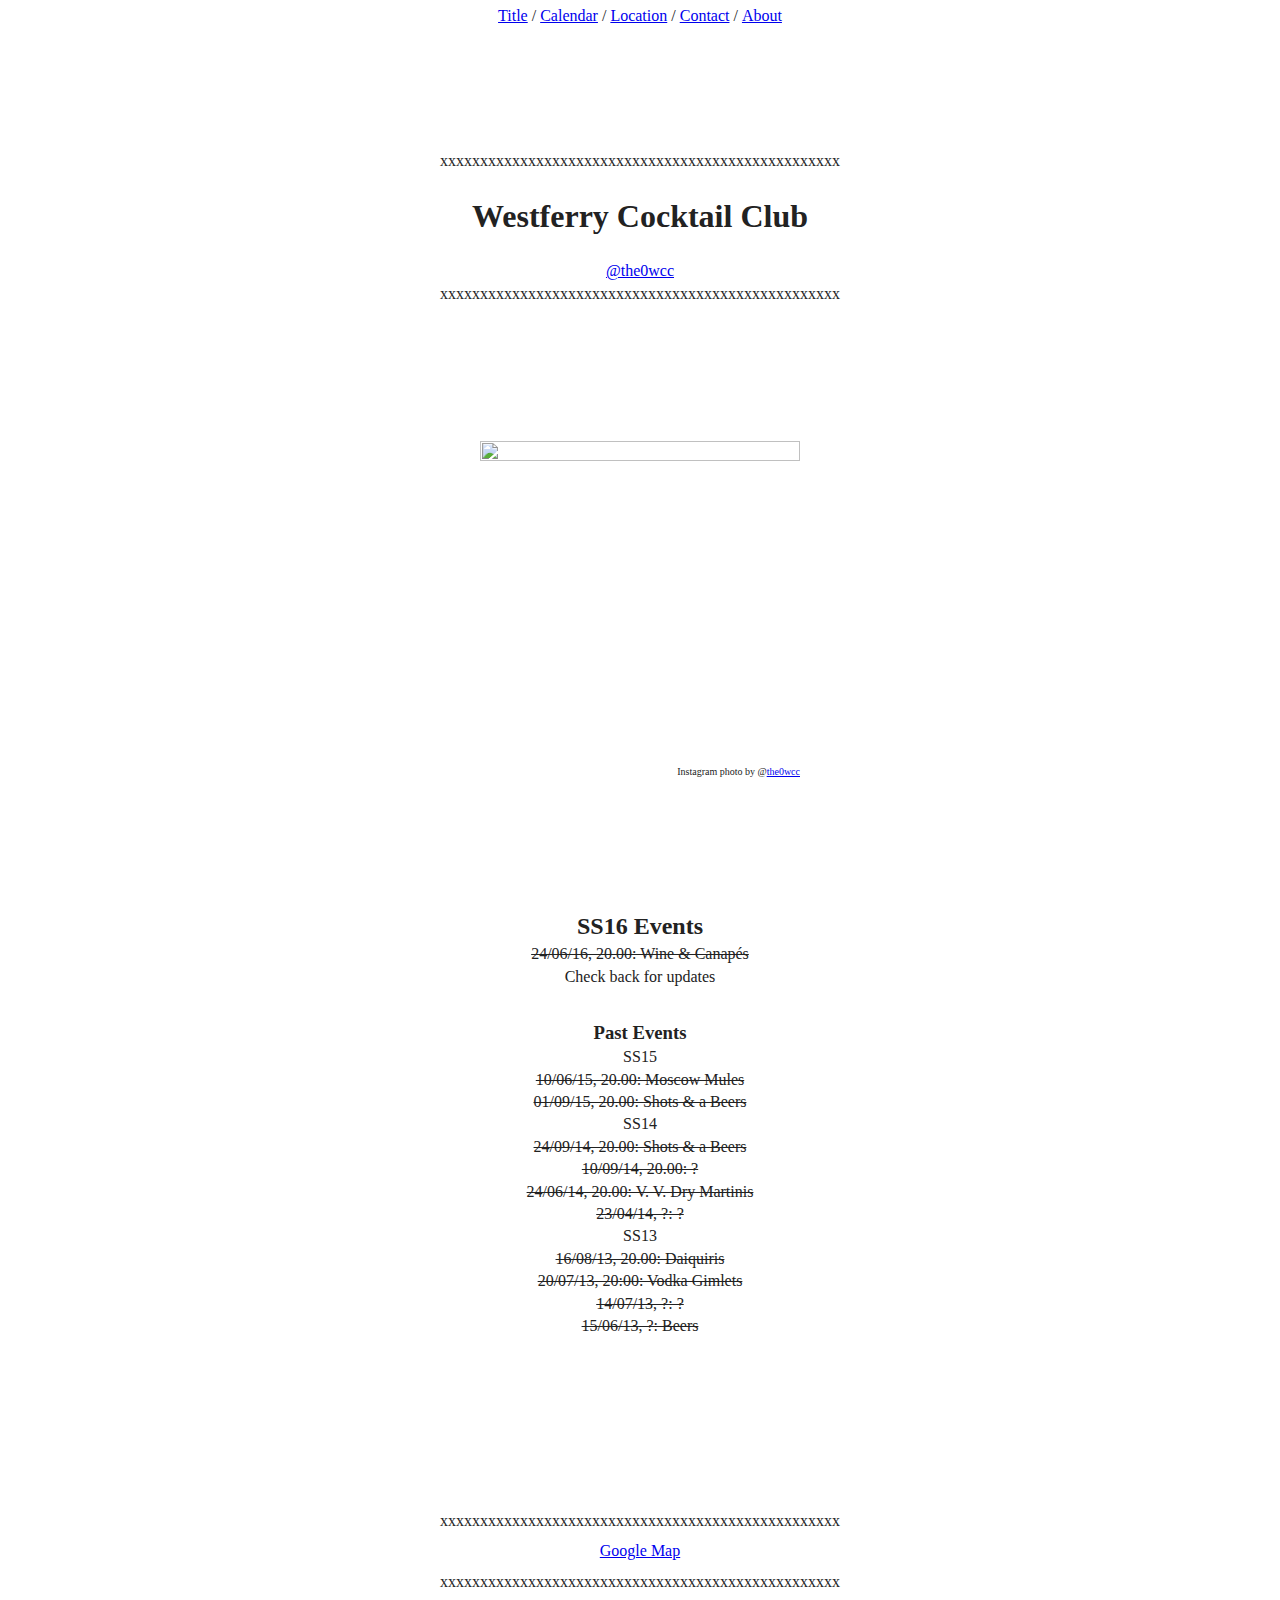
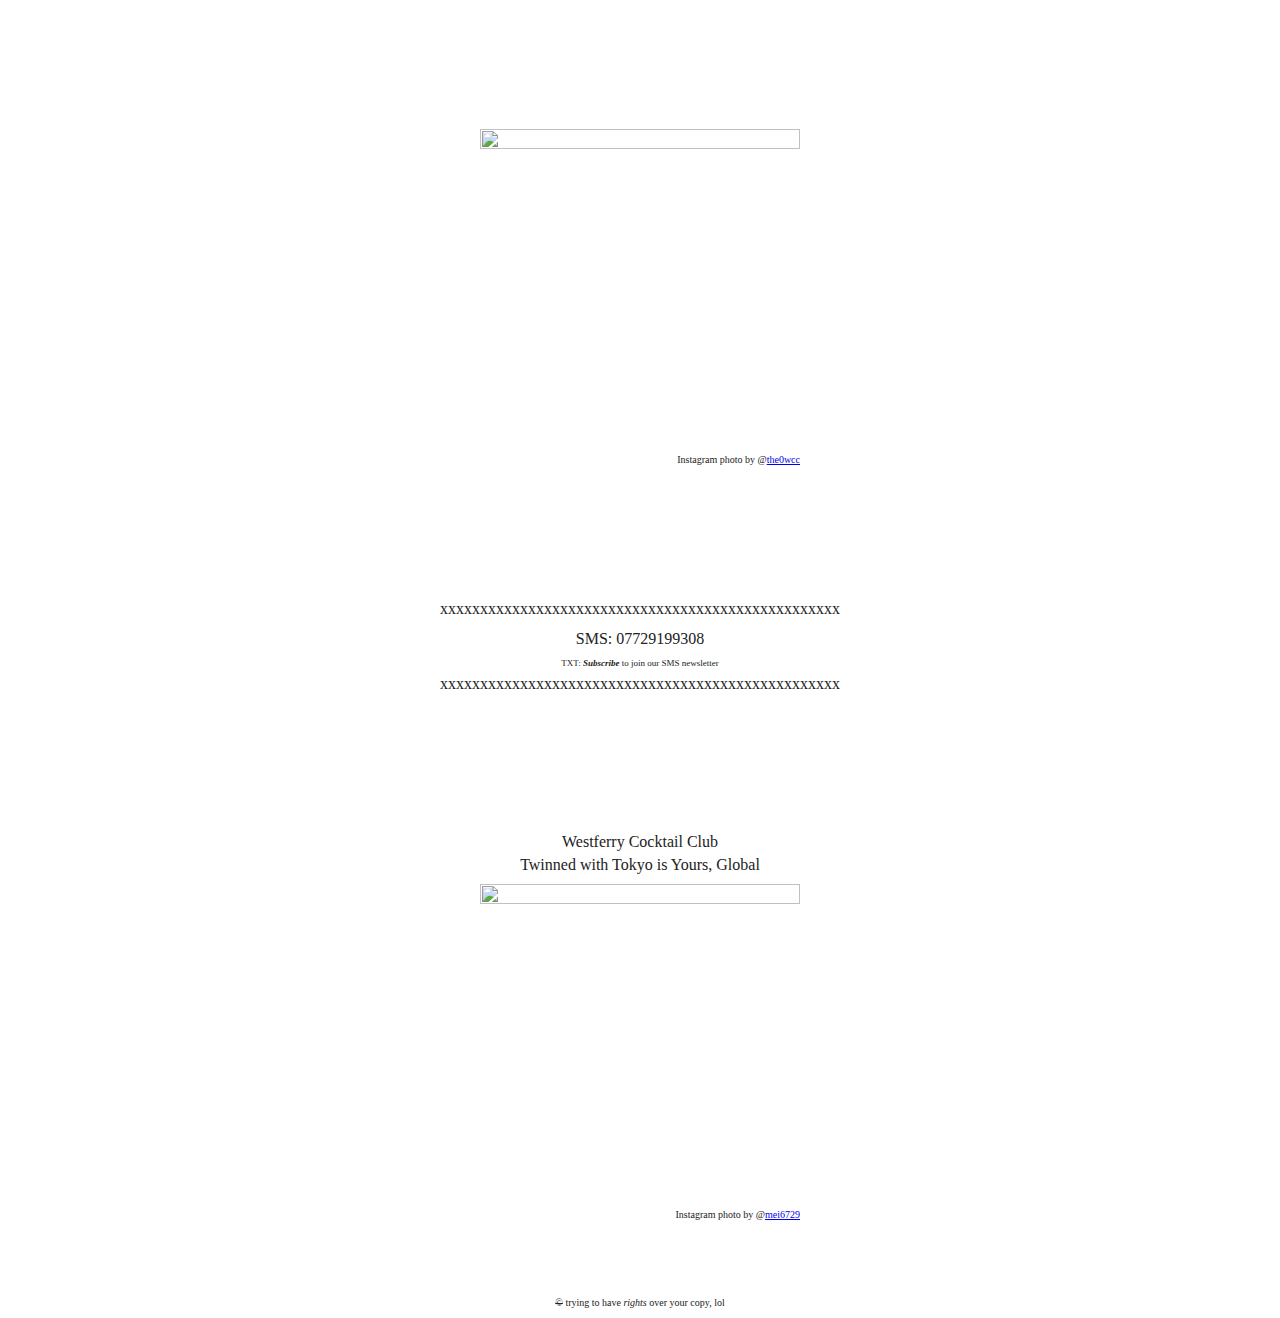
==== index.html @ ed42a812 "Add periscope button" ====
<!doctype html>
<html class="no-js" lang="">
    <head>
        <link href='http://fonts.googleapis.com/css?family=Libre+Baskerville:400,700,400italic' rel='stylesheet' type='text/css'><meta charset="utf-8">
        <meta http-equiv="X-UA-Compatible" content="IE=edge">
        <title>Westferry Cocktail Club</title>
        <meta name="description" content="Westferry Cocktail Club, Twinned with Tokyo is Yours, Global. You and me, you and us. To know and love and love again on and on, on and on. Whether you be glad, sad or bad, you've got to know that there's fun to be had. Forget all that you're told, you are young they are old, control is all they've got to give, just live how you want to live.">
        <meta name="keywords" content="Westferry, Cocktail, Club, WCC, the0wcc, Canary Wharf, Bar, Pop-up, nightlife, cocktails">
        <meta name="viewport" content="width=device-width, initial-scale=1">

        <link rel="apple-touch-icon" href="apple-touch-icon.png">
        <!-- Place favicon.ico in the root directory -->

        <link rel="stylesheet" href="css/normalize.css">
        <link rel="stylesheet" href="css/main.css">
        <script src="js/vendor/modernizr-2.8.3.min.js"></script>
    </head>
    <body>
        <!--[if lt IE 8]>
            <p class="browserupgrade">You are using an <strong>outdated</strong> browser. Please <a href="http://browsehappy.com/">upgrade your browser</a> to improve your experience.</p>
        <![endif]-->

        <!-- Add your site or application content here -->
        <header>
		<nav>
			<ul>
				<li><a href="#title">Title</a></li>
				<li>/</li>
<!--
				<li><a href="#fig.1">Fig.1</a></li>
				<li>/</li>
-->
				<li><a href="#calendar">Calendar</a></li>
				<li>/</li>
				<li><a href="#location">Location</a></li>
				<li>/</li>
<!--
				<li><a href="#fig.2">Fig.2</a></li>
				<li>/</li>
-->
<!--
				<li><a href="#fig.3">Fig.3</a></li>
				<li>/</li>
-->
				<li><a href="#contact">Contact</a></li>
				<li>/</li>
<!--
				<li><a href="#fig.4">Fig.4</a></li>
				<li>/</li>
-->
				<li><a href="#about">About</a></li>
			</ul>
		</nav>
	</header>
	
	<main>
		<section id="title">
			<br/>
			<p class="xx">xxxxxxxxxxxxxxxxxxxxxxxxxxxxxxxxx<span>xxxxxxxxxxxxxxxxx</span></p>
			<h1>Westferry Cocktail Club</h1>
			<script>window.twttr=function(t,e,r){var n,i=t.getElementsByTagName(e)[0],w=window.twttr||{};return t.getElementById(r)?w:(n=t.createElement(e),n.id=r,n.src="https://platform.twitter.com/widgets.js",i.parentNode.insertBefore(n,i),w._e=[],w.ready=function(t){w._e.push(t)},w)}(document,"script","twitter-wjs")</script><a href="https://www.periscope.tv/the0wcc" class="periscope-on-air" data-size="large">@the0wcc</a>
			<p class="xx">xxxxxxxxxxxxxxxxxxxxxxxxxxxxxxxxx<span>xxxxxxxxxxxxxxxxx</span></p>
<!-- 			<p class="saving"><span>x</span><span>x</span><span>x</span><span>x</span><span>x</span><span>x</span><span>x</span><span>x</span><span>x</span><span>x</span><span>x</span><span>x</span><span>x</span><span>x</span><span>x</span><span>x</span><span>x</span><span>x</span></span></p> -->
		</section>

		<section id="fig.1">
			<figure class="clearfix">
				<img class='instagram' src='https://scontent.cdninstagram.com/t51.2885-15/s640x640/sh0.08/e35/13658624_1202180959824585_617662824_n.jpg?ig_cache_key=MTI5MzM2ODQyMzc4NjQ5Njg0MA%3D%3D.2' width='612' height='612' />
				<figcaption>
				Instagram photo by @<a href='http://instagram.com/the0wcc'>the0wcc</a>
				</figcaption>
			</figure>
		</section>

		<section id="calendar">
				<h2>SS16 Events</h2>
				<ul class="future-events">
					<li style="text-decoration: line-through;">24/06/16, 20.00: Wine & Canapés</li>
					<li>Check back for updates</li>
				</ul>	
				<h3>Past Events</h3>
				<ul class="past-events">
					<li class="no-strike">SS15</li>
					<li >10/06/15, 20.00: Moscow Mules</li>
					<li>01/09/15, 20.00: Shots & a Beers</li>
					<li class="no-strike">SS14</li>
					<li>24/09/14, 20.00: Shots & a Beers</li>
					<li>10/09/14, 20.00: ?</li>
					<li>24/06/14, 20.00: V. V. Dry Martinis</li>
					<li>23/04/14, ?: ?</li>
					<li class="no-strike">SS13</li>
					<li>16/08/13, 20.00: Daiquiris</li>
					<li>20/07/13, 20:00: Vodka Gimlets</li>
					<li>14/07/13, ?: ?</li>
					<li>15/06/13, ?: Beers</li>
				</ul>
		</section>

		<section id="location">
			<br/><br/>	
			<p class="xx">xxxxxxxxxxxxxxxxxxxxxxxxxxxxxxxxx<span>xxxxxxxxxxxxxxxxx</span></p>
			<p><a href="https://www.google.com/maps/d/edit?mid=zeimtYfELIno.kULjoPNGI1GY">Google Map</a></p>
			<p class="xx">xxxxxxxxxxxxxxxxxxxxxxxxxxxxxxxxx<span>xxxxxxxxxxxxxxxxx</span></p>
		</section>
		
		<section id="fig.2">
			<figure class="clearfix">
				<img class='instagram' src='https://scontent.cdninstagram.com/t51.2885-15/s640x640/sh0.08/e35/13671783_1754807224788610_1750881406_n.jpg?ig_cache_key=MTI5MzM2Nzg3NjI1Mzg1MTMyMg%3D%3D.2' width='612' height='612' />
				<figcaption>
					Instagram photo by @<a href='http://instagram.com/the0wcc'>the0wcc</a>
				</figcaption>
			</figure>
		</section>
		
<!--
		<section id="fig.3">
			<figure class="clearfix">
				<img class='instagram' src='http://scontent.cdninstagram.com/hphotos-xaf1/t51.2885-15/11018565_349796375214333_326922136_n.jpg' width='612' height='612' />
				<figcaption>
				Instagram photo by @<a href='http://instagram.com/the0wcc'>the0wcc</a>
				</figcaption>
			</figure>
-->
			
		</section>

		<section id="contact">
			<p class="xx">xxxxxxxxxxxxxxxxxxxxxxxxxxxxxxxxx<span>xxxxxxxxxxxxxxxxx</span></p>
			SMS: 07729199308
			<br/><span style="font-size: 9px;">TXT: <span style="font-weight:bold;font-size: 9px;"><i>Subscribe</i></span> to join our SMS newsletter</span>
			<p class="xx">xxxxxxxxxxxxxxxxxxxxxxxxxxxxxxxxx<span>xxxxxxxxxxxxxxxxx</span></p>
		</section>

<!--
		<section id="fig.4">
			<figure class="clearfix"> 
				<img class='instagram' src='http://photos-f.ak.instagram.com/hphotos-ak-xfa1/t51.2885-15/11024150_1000652359963909_169141806_n.jpg' width='612' height='612' />
				<figcaption>
				Instagram photo by @<a href='http://instagram.com/the0wcc'>the0wcc</a>
				</figcaption>
			</figure>
		</section>
-->

		<section id="about">
			<p>
				Westferry Cocktail Club<br/> 
				Twinned with Tokyo is Yours, Global
			</p>
			<figure class="clearfix">
				<img class='instagram' src='https://scontent.cdninstagram.com/t51.2885-15/s640x640/sh0.08/e35/12070674_1654868754772361_1629599923_n.jpg?ig_cache_key=MTA5MDU3ODQyNDk1NTUzNzIzOA%3D%3D.2' width='612' height='612' />
				<figcaption>
					Instagram photo by @<a href='https://www.instagram.com/mei6729/'>mei6729</a>
				</figcaption>	
			</figure>
		</section>
	</main>
	
	<footer>
		<strike>&copy;</strike> trying to have <i>rights</i> over your copy, lol
	</footer>
        
	<script src="//ajax.googleapis.com/ajax/libs/jquery/1.11.2/jquery.min.js"></script>
        <script>window.jQuery || document.write('<script src="js/vendor/jquery-1.11.2.min.js"><\/script>')</script>
        <script src="js/plugins.js"></script>
        <script src="js/main.js"></script>

        <!-- Google Analytics: change UA-XXXXX-X to be your site's ID. -->
        <script>
            (function(b,o,i,l,e,r){b.GoogleAnalyticsObject=l;b[l]||(b[l]=
            function(){(b[l].q=b[l].q||[]).push(arguments)});b[l].l=+new Date;
            e=o.createElement(i);r=o.getElementsByTagName(i)[0];
            e.src='//www.google-analytics.com/analytics.js';
            r.parentNode.insertBefore(e,r)}(window,document,'script','ga'));
            ga('create','UA-XXXXX-X','auto');ga('send','pageview');
        </script>
    </body>
</html>
---- css/main.css ----
/*! HTML5 Boilerplate v5.0.0 | MIT License | http://h5bp.com/ */

/*
 * What follows is the result of much research on cross-browser styling.
 * Credit left inline and big thanks to Nicolas Gallagher, Jonathan Neal,
 * Kroc Camen, and the H5BP dev community and team.
 */

/* ==========================================================================
   Base styles: opinionated defaults
   ========================================================================== */

html {
    color: #222;
    font-size: 1em;
    line-height: 1.4;
}

/*
 * Remove text-shadow in selection highlight:
 * https://twitter.com/miketaylr/status/12228805301
 *
 * These selection rule sets have to be separate.
 * Customize the background color to match your design.
 */

::-moz-selection {
    background: #b3d4fc;
    text-shadow: none;
}

::selection {
    background: #b3d4fc;
    text-shadow: none;
}

/*
 * A better looking default horizontal rule
 */

hr {
    display: block;
    height: 1px;
    border: 0;
    border-top: 1px solid #ccc;
    margin: 1em 0;
    padding: 0;
}

/*
 * Remove the gap between audio, canvas, iframes,
 * images, videos and the bottom of their containers:
 * https://github.com/h5bp/html5-boilerplate/issues/440
 */

audio,
canvas,
iframe,
img,
svg,
video {
    vertical-align: middle;
}

/*
 * Remove default fieldset styles.
 */

fieldset {
    border: 0;
    margin: 0;
    padding: 0;
}

/*
 * Allow only vertical resizing of textareas.
 */

textarea {
    resize: vertical;
}

/* ==========================================================================
   Browser Upgrade Prompt
   ========================================================================== */

.browserupgrade {
    margin: 0.2em 0;
    background: #ccc;
    color: #000;
    padding: 0.2em 0;
}

/* ==========================================================================
   Author's custom styles
   ========================================================================== */

/*====== Build =====*/
html,
body,
main {
}
body {
	text-align:center;
	font-family: 'times';
}
footer {
	margin-top:64px;
	padding: 8px;
	font-size: 10px;
}
footer strike {
}
h2, 
h3 {margin: 0;}
p {
	margin: 0 0 8px 0;
}
/*====== Nav =====*/
header {
	padding:0;
	margin:0;
}
nav {
	position:fixed;
	top:0;
	width:100%;
	z-index:9999;
	overflow:hidden;
	margin:0 auto;
	padding: 5px 0;
	background:white;
}
nav ul {
	margin:0;
	padding:0;
}
nav ul li {
	display:inline;
	list-style-type:none;
}
/*====== Layout =====*/
main {
}
section {
	padding:128px 0 0px 0;
}
section.black {
	background:black;
	color: white;
	padding:64px 0;
	border-top:128px solid white;
}
section.black a {color: white;}
ul {
	list-style: none;
	margin: 0 0 32px 0;
	padding: 0;
}
section ul:last-child {
	margin-bottom:0;
}
.future-events {	
}
.past-events li {
	text-decoration: line-through;
}
.past-events li.no-strike {
	text-decoration: none;
}
/*====== Instagram =====*/
figure {
	display:inline-block;
	width: 25%;
	margin: 0;
}
figcaption {
	padding-top: 4px;
	font-size:10px;
	text-align: right;
}
video.instagram, 
img.instagram {
	width: 100% !important; 
	height: auto !important;
}
/*====== Loading =====*/
.saving {
}
.saving span {
  -webkit-animation-name: blink;
  -webkit-animation-duration: 1.4s;
  -webkit-animation-iteration-count: infinite;
  -webkit-animation-fill-mode: both;
  animation-name: blink;
  animation-duration: 1.4s;
  animation-iteration-count: infinite;
  animation-fill-mode: both;
}
.saving span:nth-child(2) {
   -webkit-animation-delay: .2s;
   animation-delay: .2s;
   
}
.saving span:nth-child(3) {
   -webkit-animation-delay: .4s;
   animation-delay: .4s;
}
.saving span:nth-child(4) {
   -webkit-animation-delay: .6s;
   animation-delay: .6s;
   
}
.saving span:nth-child(5) {
   -webkit-animation-delay: .8s;
   animation-delay: .8s;
}
.saving span:nth-child(6) {
   -webkit-animation-delay: .10s;
   animation-delay: .10s;
   
}
.saving span:nth-child(7) {
   -webkit-animation-delay: .12s;
   animation-delay: .12s;
}
@-webkit-keyframes blink {
  0% {
    opacity: .2;
  }
  20% {
    opacity: 1;
  }
  100% {
    opacity: .2;
  }
}
@keyframes blink {
  0% {
    opacity: .2;
  }
  20% {
    opacity: 1;
  }
  100% {
    opacity: .2;
  }
}
/* ==========================================================================
   Helper classes
   ========================================================================== */

/*
 * Hide visually and from screen readers:
 * http://juicystudio.com/article/screen-readers-display-none.php
 */

.hidden {
    display: none !important;
    visibility: hidden;
}

/*
 * Hide only visually, but have it available for screen readers:
 * http://snook.ca/archives/html_and_css/hiding-content-for-accessibility
 */

.visuallyhidden {
    border: 0;
    clip: rect(0 0 0 0);
    height: 1px;
    margin: -1px;
    overflow: hidden;
    padding: 0;
    position: absolute;
    width: 1px;
}

/*
 * Extends the .visuallyhidden class to allow the element
 * to be focusable when navigated to via the keyboard:
 * https://www.drupal.org/node/897638
 */

.visuallyhidden.focusable:active,
.visuallyhidden.focusable:focus {
    clip: auto;
    height: auto;
    margin: 0;
    overflow: visible;
    position: static;
    width: auto;
}

/*
 * Hide visually and from screen readers, but maintain layout
 */

.invisible {
    visibility: hidden;
}

/*
 * Clearfix: contain floats
 *
 * For modern browsers
 * 1. The space content is one way to avoid an Opera bug when the
 *    `contenteditable` attribute is included anywhere else in the document.
 *    Otherwise it causes space to appear at the top and bottom of elements
 *    that receive the `clearfix` class.
 * 2. The use of `table` rather than `block` is only necessary if using
 *    `:before` to contain the top-margins of child elements.
 */

.clearfix:before,
.clearfix:after {
    content: " "; /* 1 */
    display: table; /* 2 */
}

.clearfix:after {
    clear: both;
}

/* ==========================================================================
   EXAMPLE Media Queries for Responsive Design.
   These examples override the primary ('mobile first') styles.
   Modify as content requires.
   ========================================================================== */

@media only screen and (max-width: 769px) {
    	nav {
/* 		display:none; */
	}
	nav ul li {
/* 		display:block; */
	}
	section {
		padding: 64px 0 0 0;
	}
	p.xx span {
		display: none;
	}
	figure {
		width:50%;
	}
	iframe {
		width:50%;
	}
	figcaption, footer{
		font-size: 6px;
	}
}

@media print,
       (-o-min-device-pixel-ratio: 5/4),
       (-webkit-min-device-pixel-ratio: 1.25),
       (min-resolution: 120dpi) {
    /* Style adjustments for high resolution devices */
}

/* ==========================================================================
   Print styles.
   Inlined to avoid the additional HTTP request:
   http://www.phpied.com/delay-loading-your-print-css/
   ========================================================================== */

@media print {
    *,
    *:before,
    *:after {
        background: transparent !important;
        color: #000 !important; /* Black prints faster:
                                   http://www.sanbeiji.com/archives/953 */
        box-shadow: none !important;
        text-shadow: none !important;
    }

    a,
    a:visited {
        text-decoration: underline;
    }

    a[href]:after {
        content: " (" attr(href) ")";
    }

    abbr[title]:after {
        content: " (" attr(title) ")";
    }

    /*
     * Don't show links that are fragment identifiers,
     * or use the `javascript:` pseudo protocol
     */

    a[href^="#"]:after,
    a[href^="javascript:"]:after {
        content: "";
    }

    pre,
    blockquote {
        border: 1px solid #999;
        page-break-inside: avoid;
    }

    /*
     * Printing Tables:
     * http://css-discuss.incutio.com/wiki/Printing_Tables
     */

    thead {
        display: table-header-group;
    }

    tr,
    img {
        page-break-inside: avoid;
    }

    img {
        max-width: 100% !important;
    }

    p,
    h2,
    h3 {
        orphans: 3;
        widows: 3;
    }

    h2,
    h3 {
        page-break-after: avoid;
    }
}
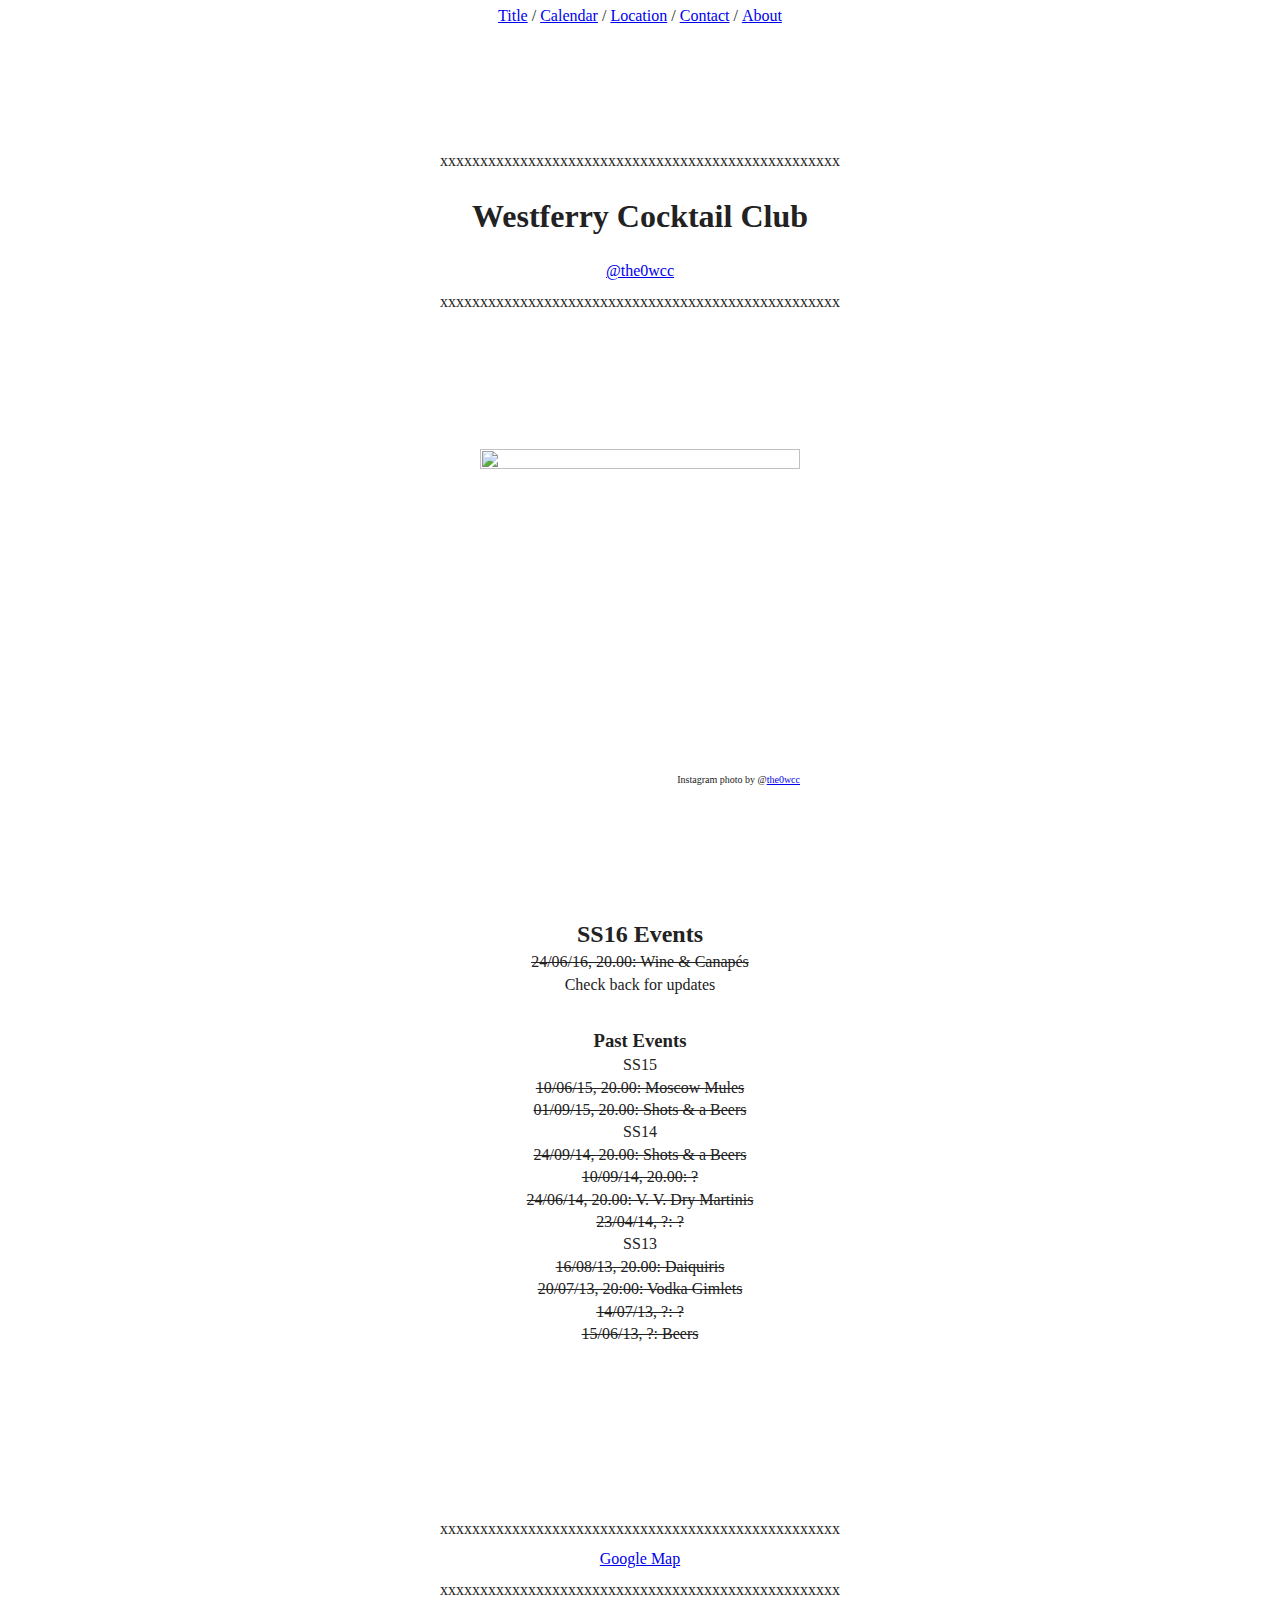
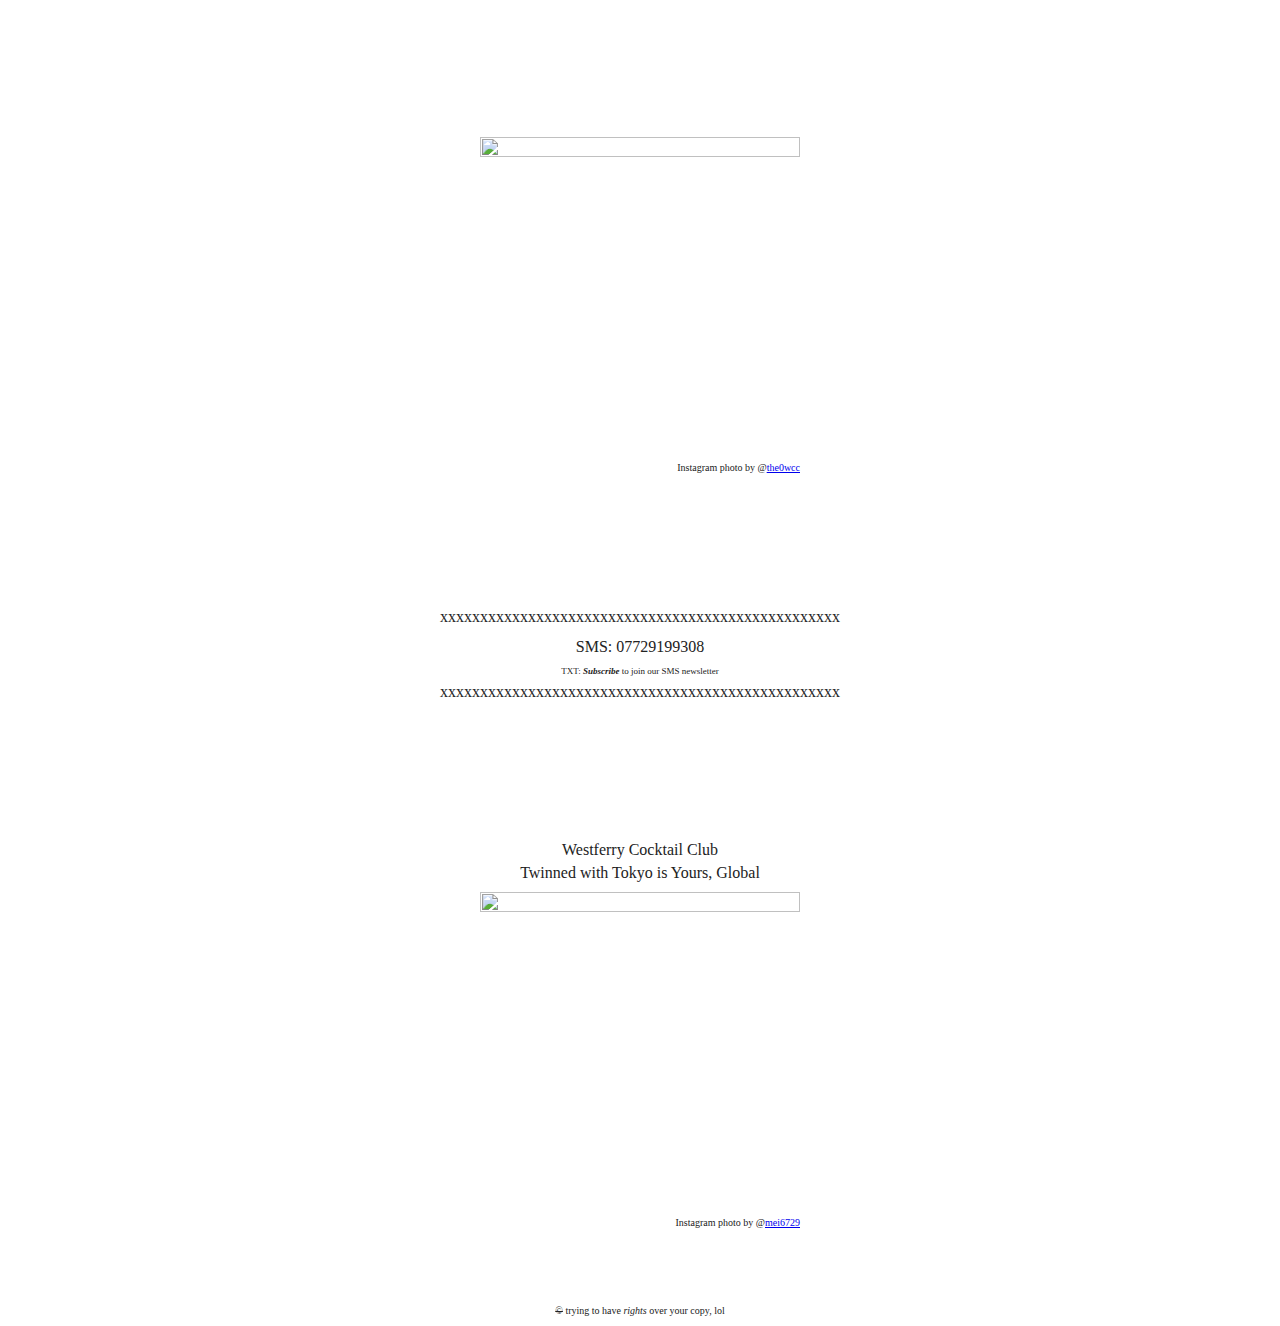
==== commit d55f2922: "Add line break after periscope" ====
--- a/index.html
+++ b/index.html
@@ -58,7 +58,7 @@
 			<br/>
 			<p class="xx">xxxxxxxxxxxxxxxxxxxxxxxxxxxxxxxxx<span>xxxxxxxxxxxxxxxxx</span></p>
 			<h1>Westferry Cocktail Club</h1>
-			<script>window.twttr=function(t,e,r){var n,i=t.getElementsByTagName(e)[0],w=window.twttr||{};return t.getElementById(r)?w:(n=t.createElement(e),n.id=r,n.src="https://platform.twitter.com/widgets.js",i.parentNode.insertBefore(n,i),w._e=[],w.ready=function(t){w._e.push(t)},w)}(document,"script","twitter-wjs")</script><a href="https://www.periscope.tv/the0wcc" class="periscope-on-air" data-size="large">@the0wcc</a>
+			<p><script>window.twttr=function(t,e,r){var n,i=t.getElementsByTagName(e)[0],w=window.twttr||{};return t.getElementById(r)?w:(n=t.createElement(e),n.id=r,n.src="https://platform.twitter.com/widgets.js",i.parentNode.insertBefore(n,i),w._e=[],w.ready=function(t){w._e.push(t)},w)}(document,"script","twitter-wjs")</script><a href="https://www.periscope.tv/the0wcc" class="periscope-on-air" data-size="large">@the0wcc</a></p>
 			<p class="xx">xxxxxxxxxxxxxxxxxxxxxxxxxxxxxxxxx<span>xxxxxxxxxxxxxxxxx</span></p>
 <!-- 			<p class="saving"><span>x</span><span>x</span><span>x</span><span>x</span><span>x</span><span>x</span><span>x</span><span>x</span><span>x</span><span>x</span><span>x</span><span>x</span><span>x</span><span>x</span><span>x</span><span>x</span><span>x</span><span>x</span></span></p> -->
 		</section>
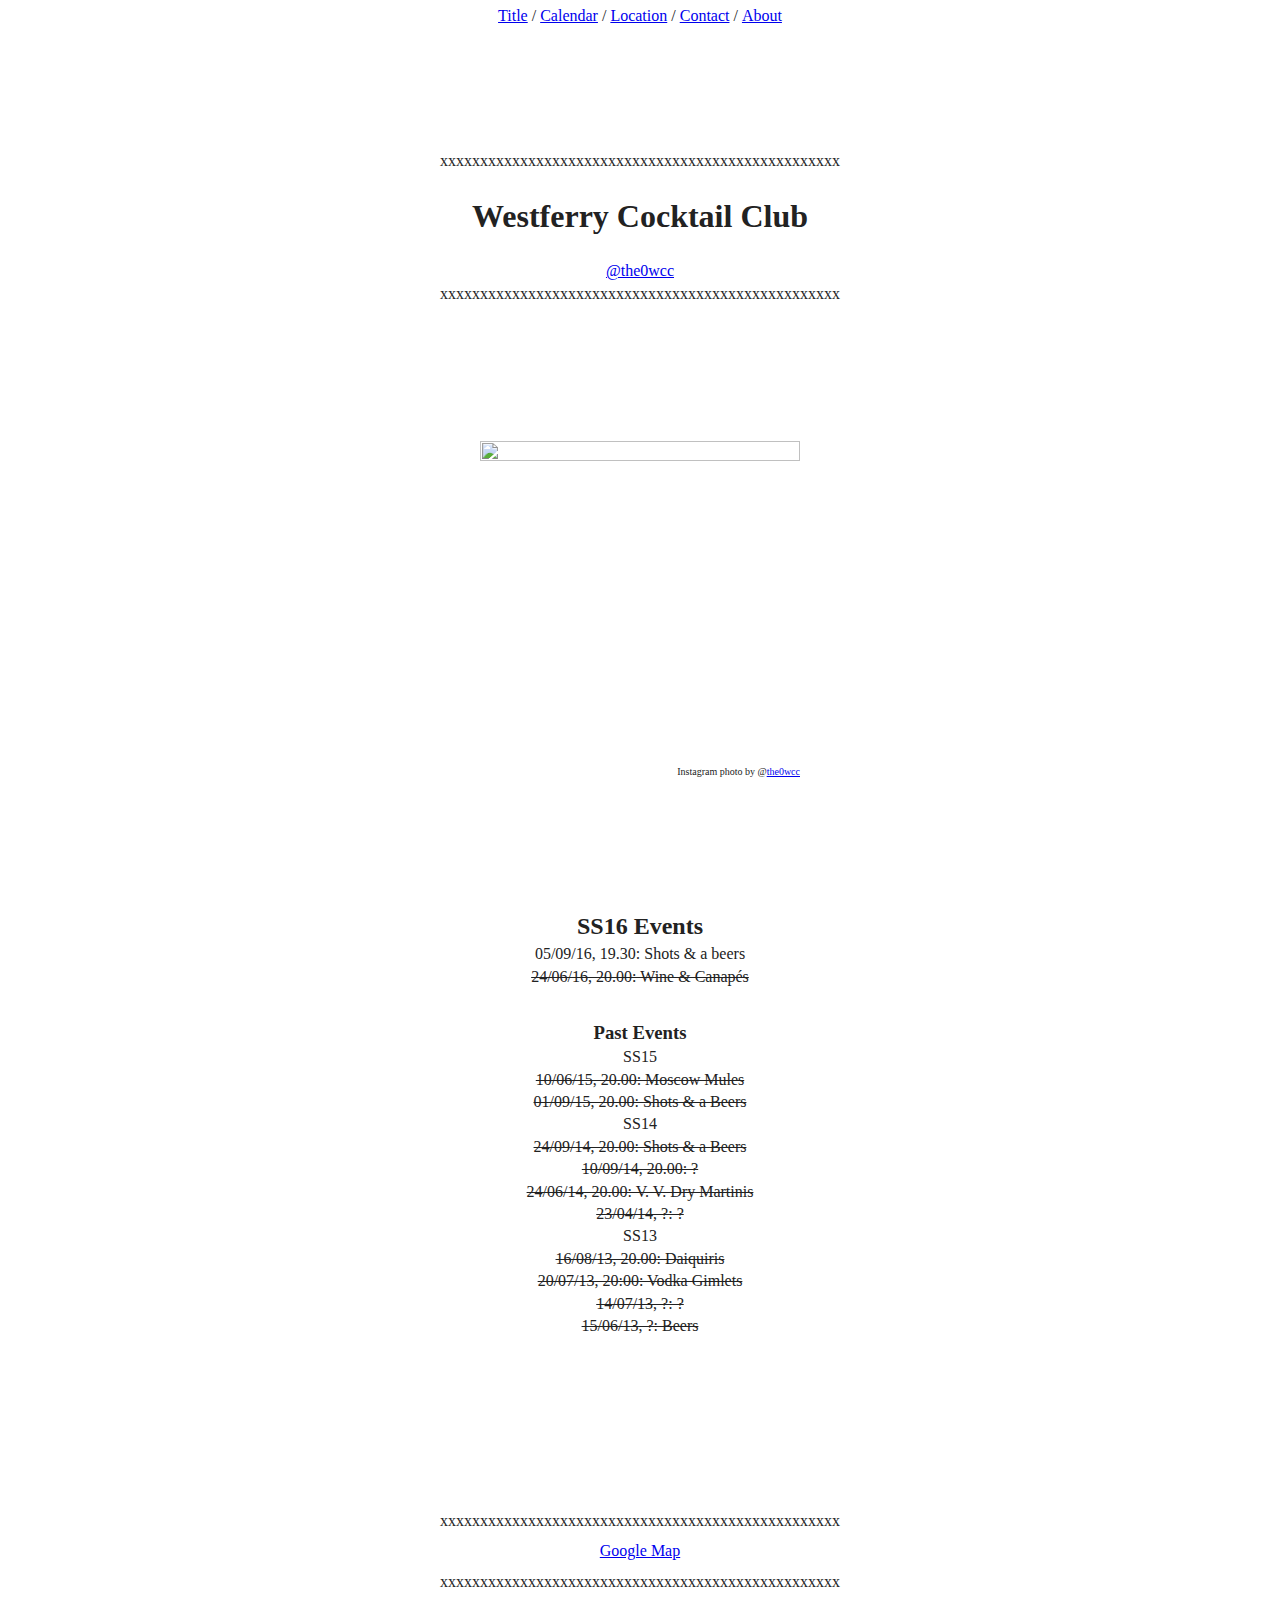
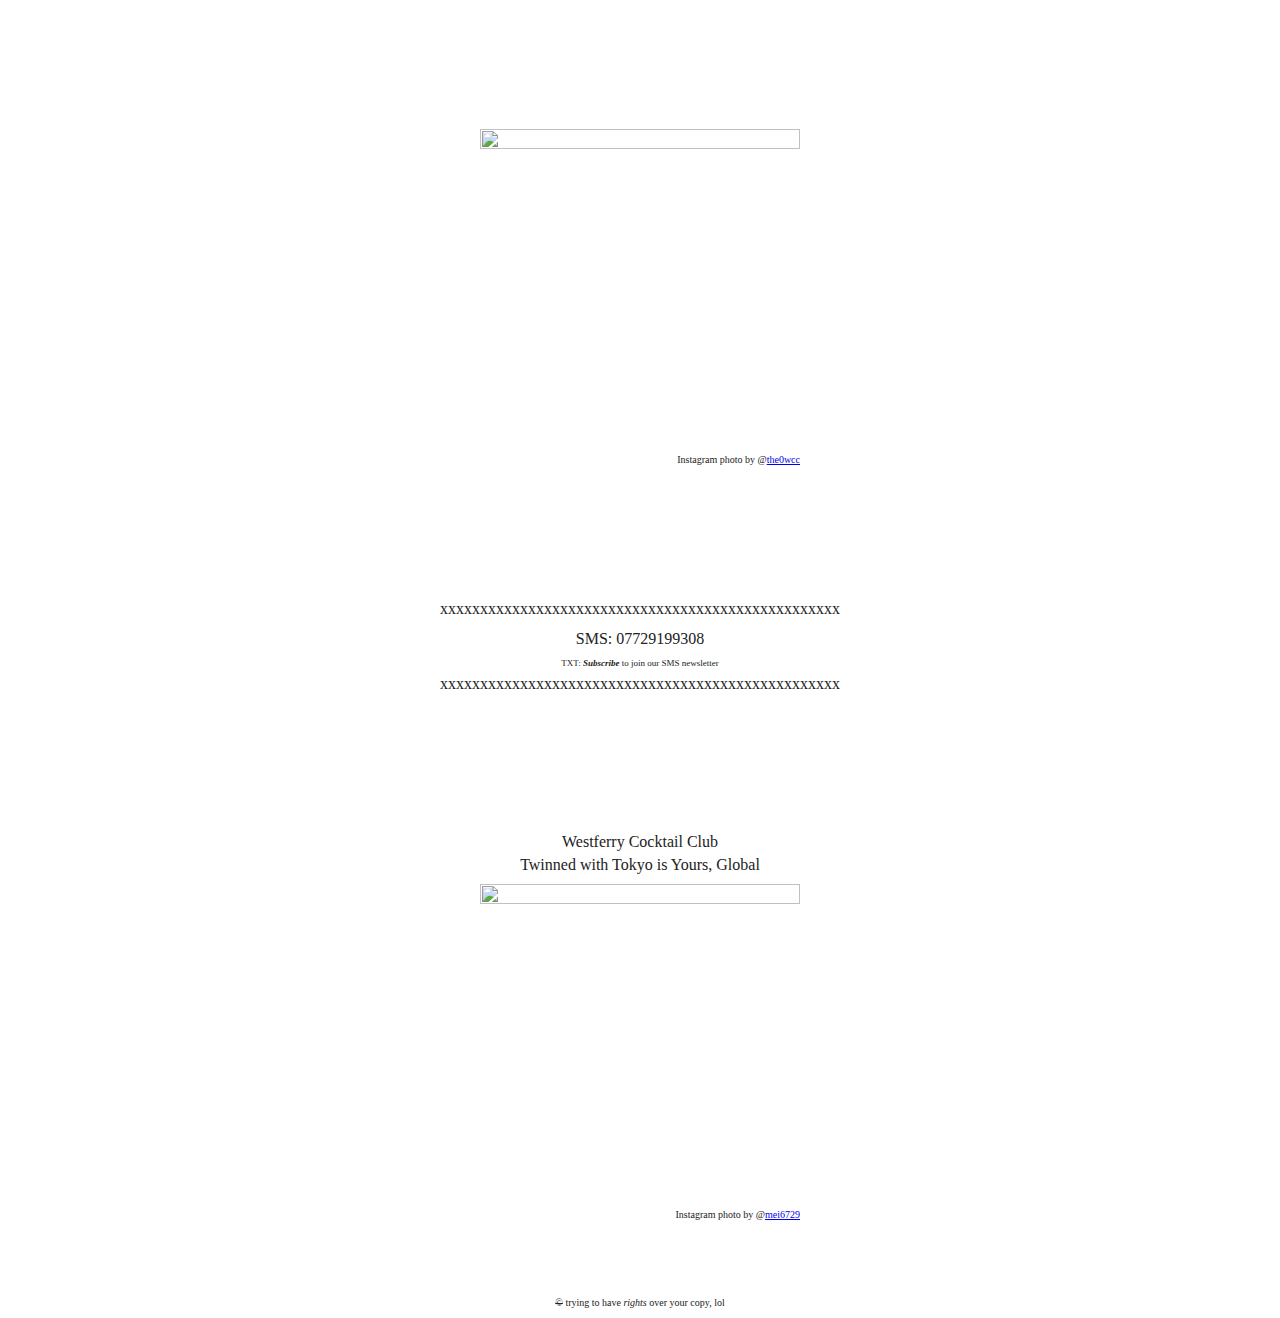
==== commit 721e2392: "Calendar Update" ====
--- a/index.html
+++ b/index.html
@@ -58,7 +58,7 @@
 			<br/>
 			<p class="xx">xxxxxxxxxxxxxxxxxxxxxxxxxxxxxxxxx<span>xxxxxxxxxxxxxxxxx</span></p>
 			<h1>Westferry Cocktail Club</h1>
-			<p><script>window.twttr=function(t,e,r){var n,i=t.getElementsByTagName(e)[0],w=window.twttr||{};return t.getElementById(r)?w:(n=t.createElement(e),n.id=r,n.src="https://platform.twitter.com/widgets.js",i.parentNode.insertBefore(n,i),w._e=[],w.ready=function(t){w._e.push(t)},w)}(document,"script","twitter-wjs")</script><a href="https://www.periscope.tv/the0wcc" class="periscope-on-air" data-size="large">@the0wcc</a></p>
+			<script>window.twttr=function(t,e,r){var n,i=t.getElementsByTagName(e)[0],w=window.twttr||{};return t.getElementById(r)?w:(n=t.createElement(e),n.id=r,n.src="https://platform.twitter.com/widgets.js",i.parentNode.insertBefore(n,i),w._e=[],w.ready=function(t){w._e.push(t)},w)}(document,"script","twitter-wjs")</script><a href="https://www.periscope.tv/the0wcc" class="periscope-on-air" data-size="large">@the0wcc</a>
 			<p class="xx">xxxxxxxxxxxxxxxxxxxxxxxxxxxxxxxxx<span>xxxxxxxxxxxxxxxxx</span></p>
 <!-- 			<p class="saving"><span>x</span><span>x</span><span>x</span><span>x</span><span>x</span><span>x</span><span>x</span><span>x</span><span>x</span><span>x</span><span>x</span><span>x</span><span>x</span><span>x</span><span>x</span><span>x</span><span>x</span><span>x</span></span></p> -->
 		</section>
@@ -75,8 +75,8 @@
 		<section id="calendar">
 				<h2>SS16 Events</h2>
 				<ul class="future-events">
+					<li>05/09/16, 19.30: Shots & a beers</li>					
 					<li style="text-decoration: line-through;">24/06/16, 20.00: Wine & Canapés</li>
-					<li>Check back for updates</li>
 				</ul>	
 				<h3>Past Events</h3>
 				<ul class="past-events">
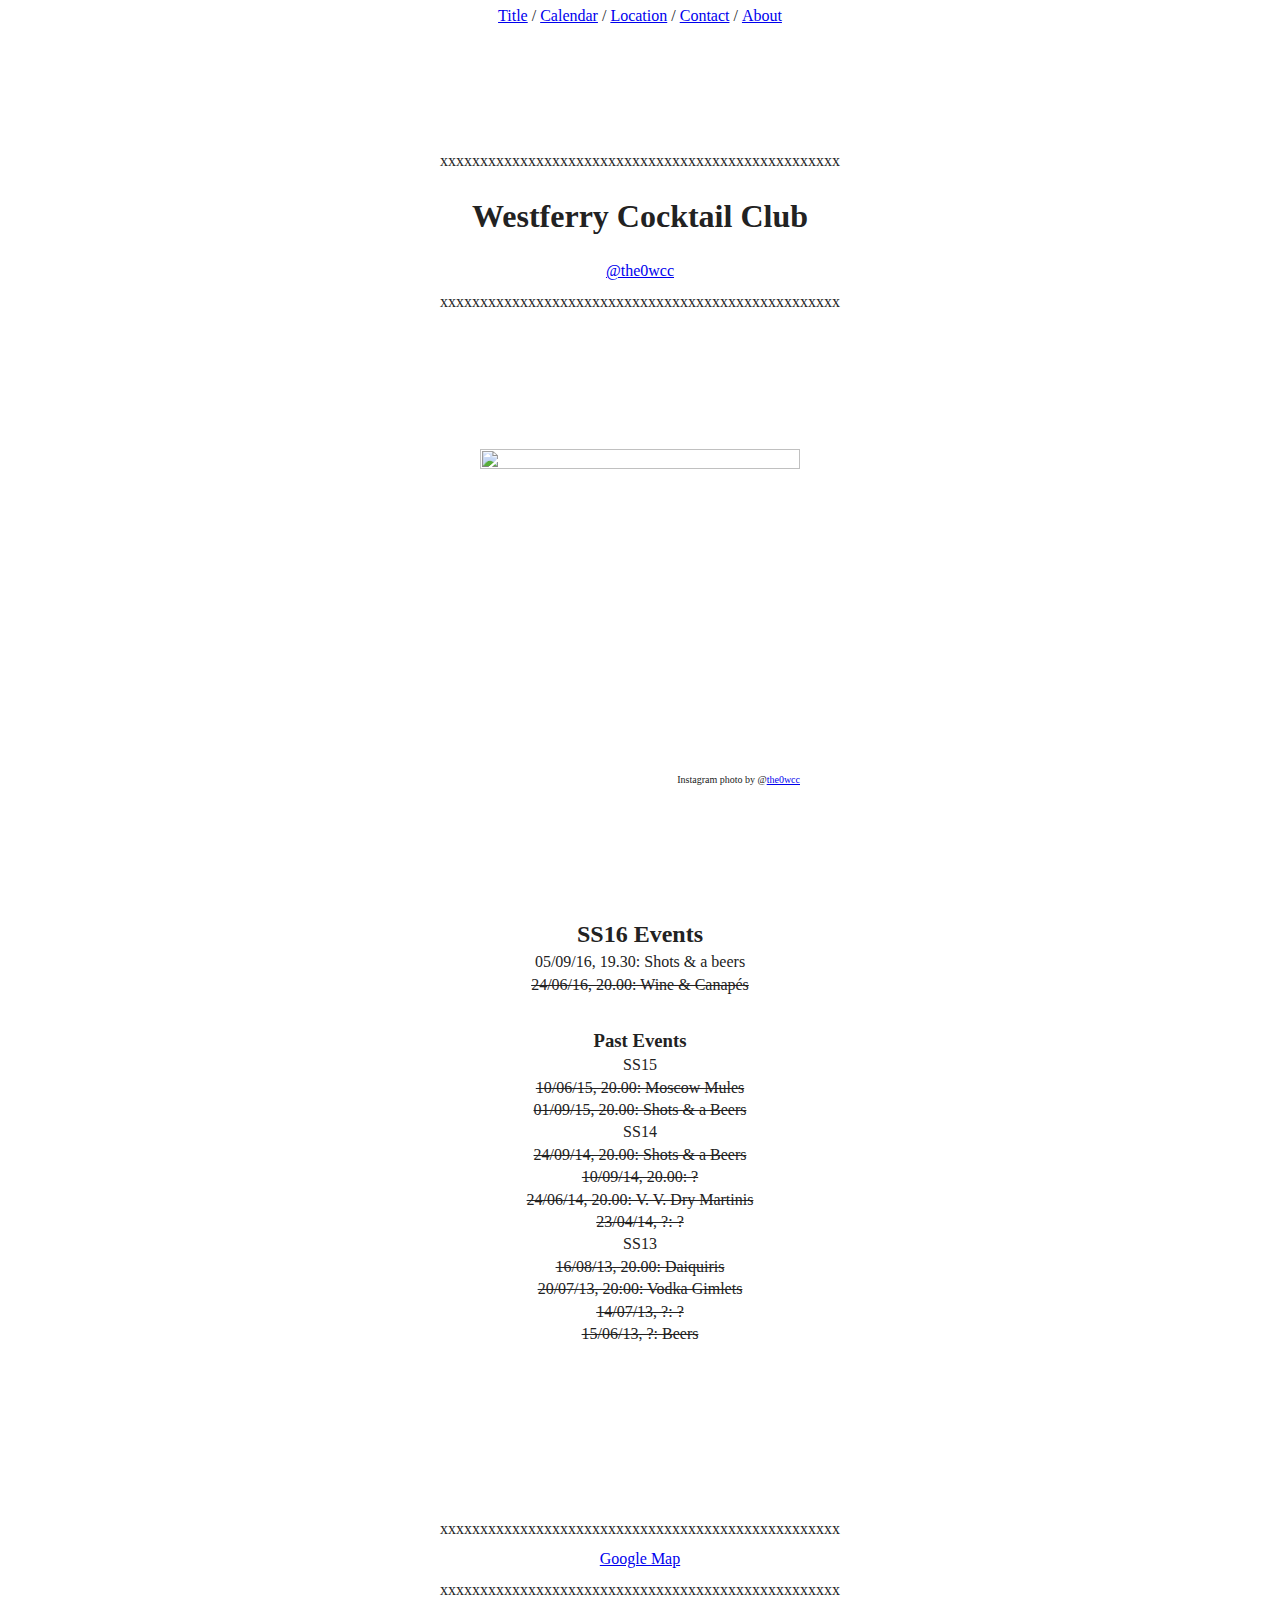
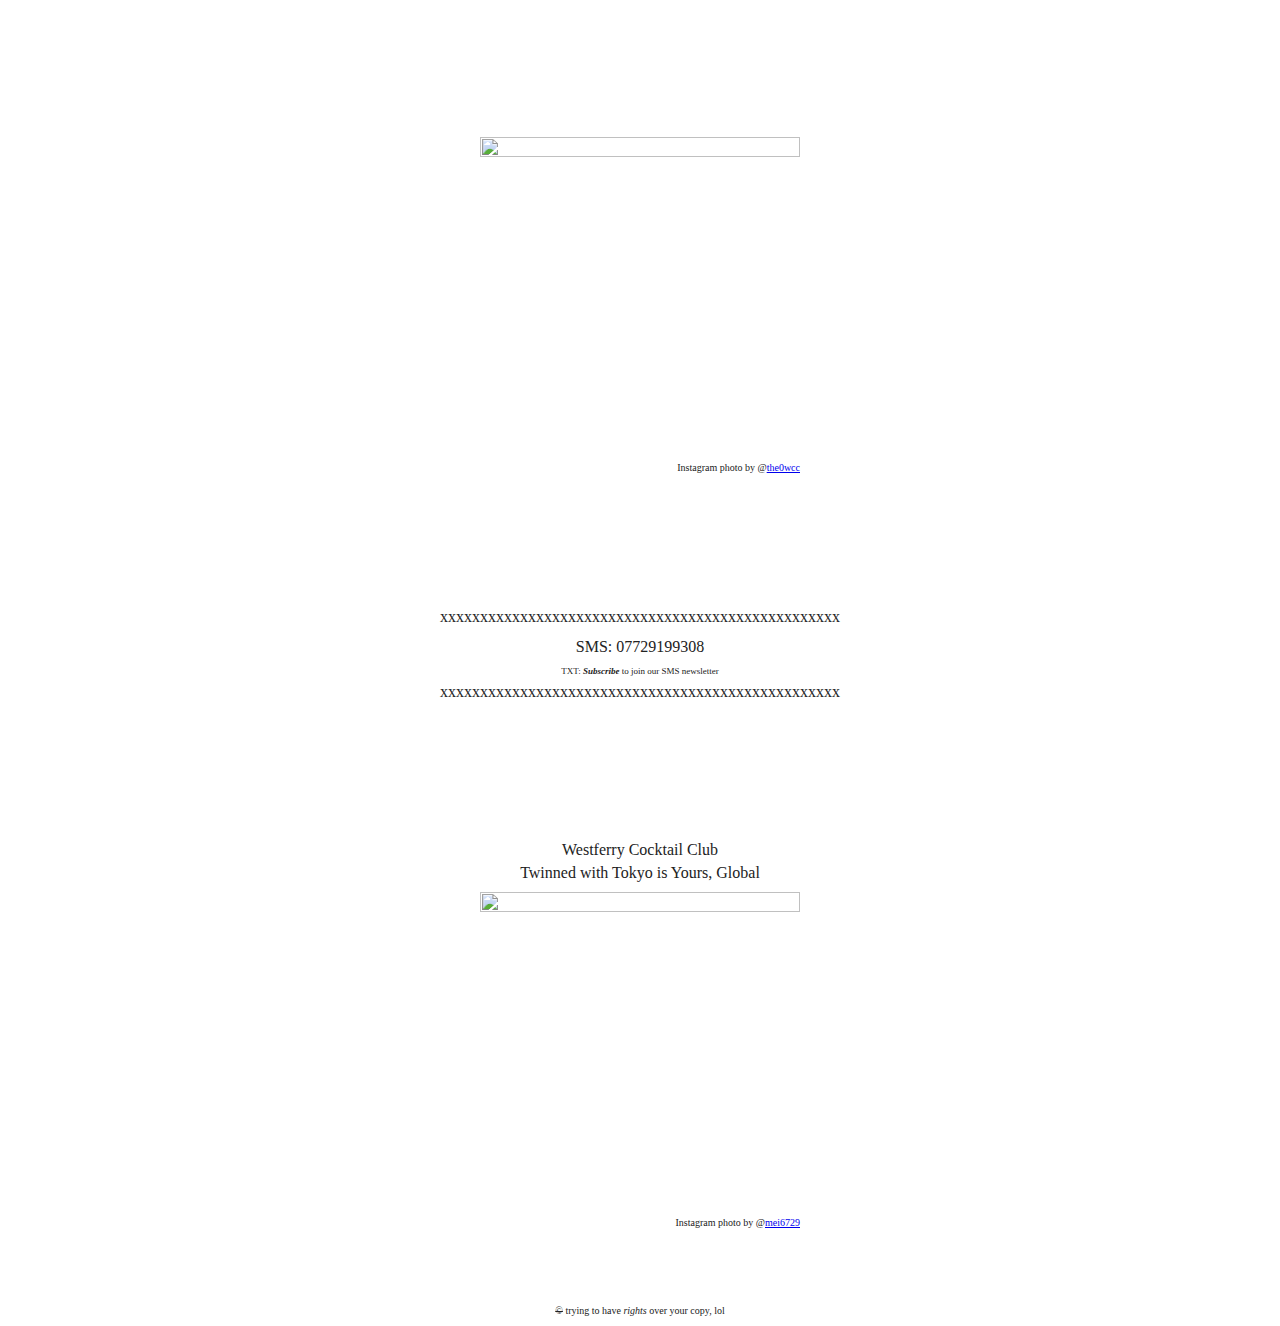
==== commit 8b2ad414: "Merge branch 'master' of https://github.com/the0wcc/the0wcc.github.io" ====
--- a/index.html
+++ b/index.html
@@ -58,7 +58,7 @@
 			<br/>
 			<p class="xx">xxxxxxxxxxxxxxxxxxxxxxxxxxxxxxxxx<span>xxxxxxxxxxxxxxxxx</span></p>
 			<h1>Westferry Cocktail Club</h1>
-			<script>window.twttr=function(t,e,r){var n,i=t.getElementsByTagName(e)[0],w=window.twttr||{};return t.getElementById(r)?w:(n=t.createElement(e),n.id=r,n.src="https://platform.twitter.com/widgets.js",i.parentNode.insertBefore(n,i),w._e=[],w.ready=function(t){w._e.push(t)},w)}(document,"script","twitter-wjs")</script><a href="https://www.periscope.tv/the0wcc" class="periscope-on-air" data-size="large">@the0wcc</a>
+			<p><script>window.twttr=function(t,e,r){var n,i=t.getElementsByTagName(e)[0],w=window.twttr||{};return t.getElementById(r)?w:(n=t.createElement(e),n.id=r,n.src="https://platform.twitter.com/widgets.js",i.parentNode.insertBefore(n,i),w._e=[],w.ready=function(t){w._e.push(t)},w)}(document,"script","twitter-wjs")</script><a href="https://www.periscope.tv/the0wcc" class="periscope-on-air" data-size="large">@the0wcc</a></p>
 			<p class="xx">xxxxxxxxxxxxxxxxxxxxxxxxxxxxxxxxx<span>xxxxxxxxxxxxxxxxx</span></p>
 <!-- 			<p class="saving"><span>x</span><span>x</span><span>x</span><span>x</span><span>x</span><span>x</span><span>x</span><span>x</span><span>x</span><span>x</span><span>x</span><span>x</span><span>x</span><span>x</span><span>x</span><span>x</span><span>x</span><span>x</span></span></p> -->
 		</section>
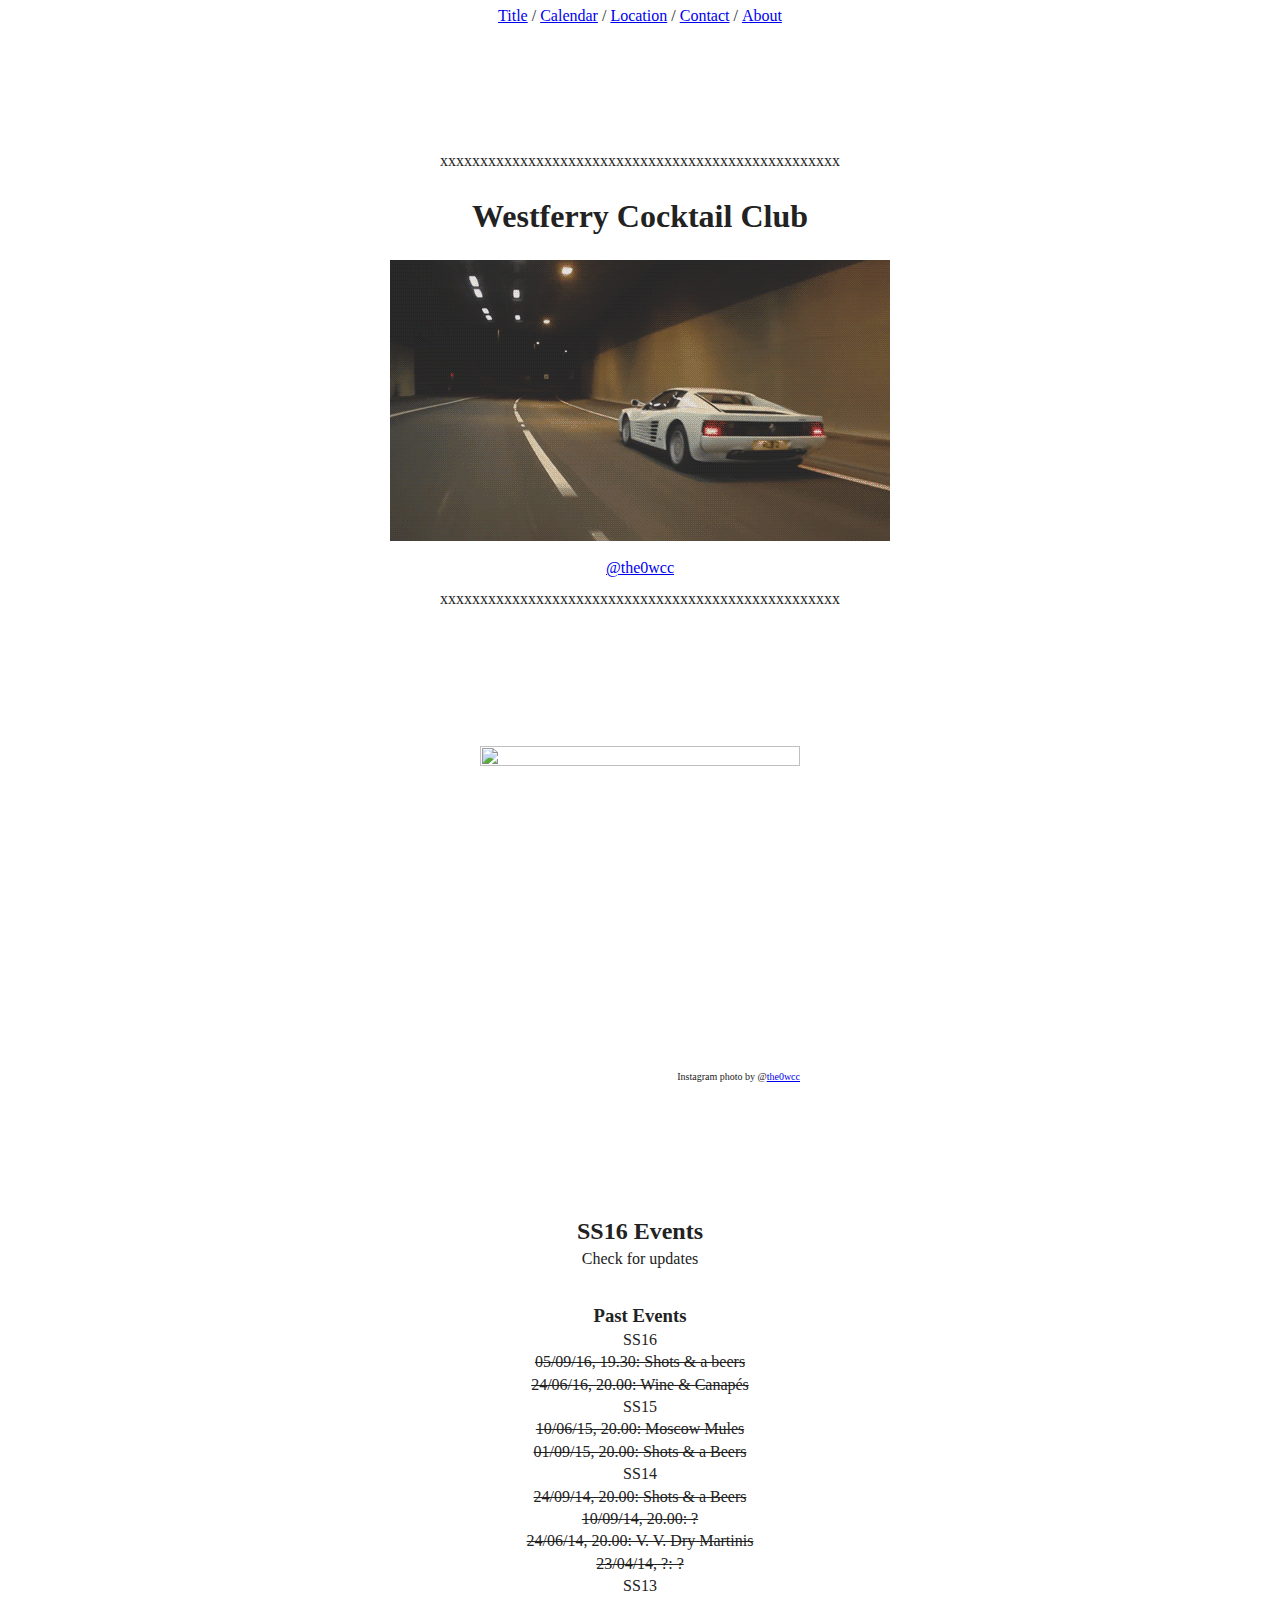
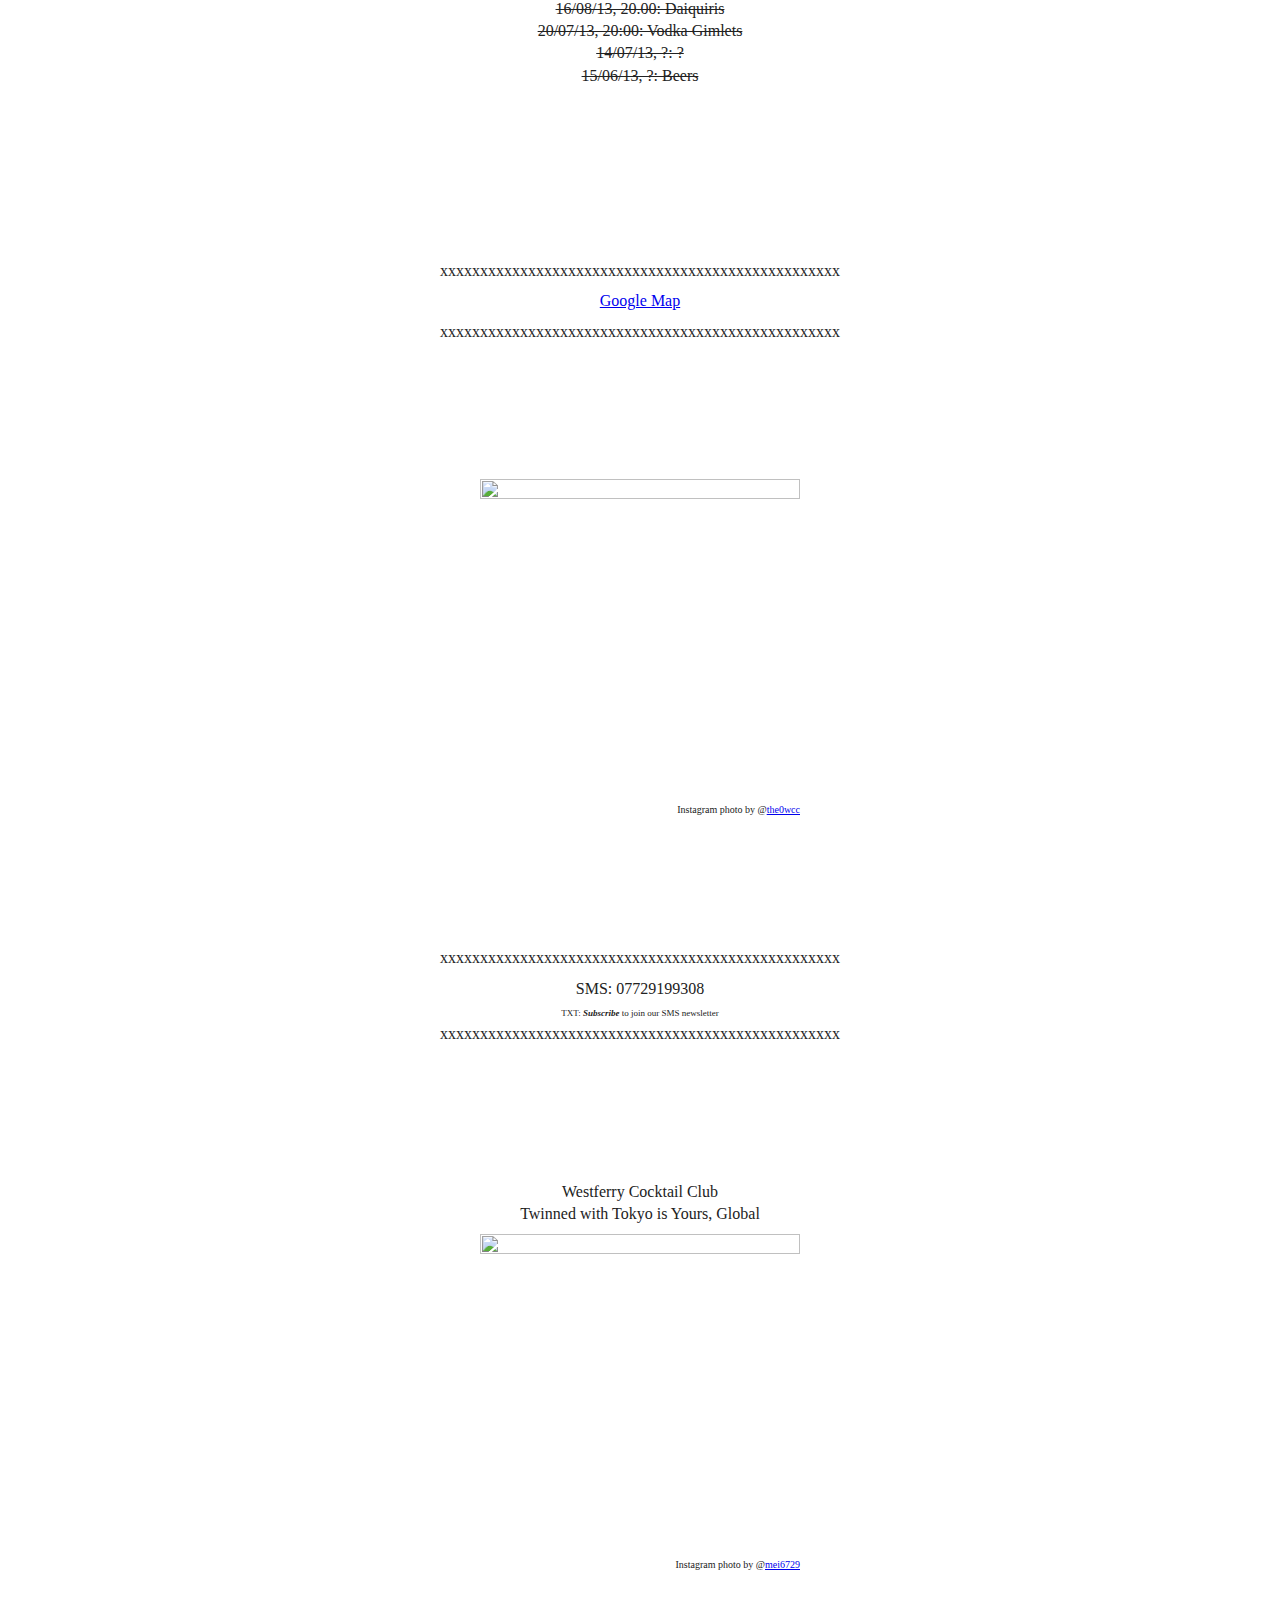
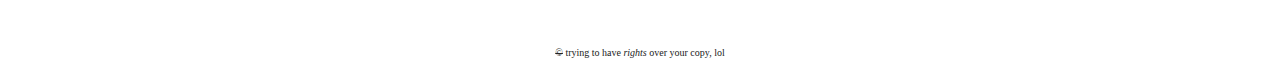
==== commit c675513a: "Update" ====
--- a/index.html
+++ b/index.html
@@ -58,6 +58,7 @@
 			<br/>
 			<p class="xx">xxxxxxxxxxxxxxxxxxxxxxxxxxxxxxxxx<span>xxxxxxxxxxxxxxxxx</span></p>
 			<h1>Westferry Cocktail Club</h1>
+			<img style="margin-bottom:16px;" src="img/WF.gif" />
 			<p><script>window.twttr=function(t,e,r){var n,i=t.getElementsByTagName(e)[0],w=window.twttr||{};return t.getElementById(r)?w:(n=t.createElement(e),n.id=r,n.src="https://platform.twitter.com/widgets.js",i.parentNode.insertBefore(n,i),w._e=[],w.ready=function(t){w._e.push(t)},w)}(document,"script","twitter-wjs")</script><a href="https://www.periscope.tv/the0wcc" class="periscope-on-air" data-size="large">@the0wcc</a></p>
 			<p class="xx">xxxxxxxxxxxxxxxxxxxxxxxxxxxxxxxxx<span>xxxxxxxxxxxxxxxxx</span></p>
 <!-- 			<p class="saving"><span>x</span><span>x</span><span>x</span><span>x</span><span>x</span><span>x</span><span>x</span><span>x</span><span>x</span><span>x</span><span>x</span><span>x</span><span>x</span><span>x</span><span>x</span><span>x</span><span>x</span><span>x</span></span></p> -->
@@ -75,11 +76,13 @@
 		<section id="calendar">
 				<h2>SS16 Events</h2>
 				<ul class="future-events">
-					<li>05/09/16, 19.30: Shots & a beers</li>					
-					<li style="text-decoration: line-through;">24/06/16, 20.00: Wine & Canapés</li>
+					<li>Check for updates</li>
 				</ul>	
 				<h3>Past Events</h3>
 				<ul class="past-events">
+					<li class="no-strike">SS16</li>
+					<li>05/09/16, 19.30: Shots & a beers</li>					
+					<li>24/06/16, 20.00: Wine & Canapés</li>
 					<li class="no-strike">SS15</li>
 					<li >10/06/15, 20.00: Moscow Mules</li>
 					<li>01/09/15, 20.00: Shots & a Beers</li>
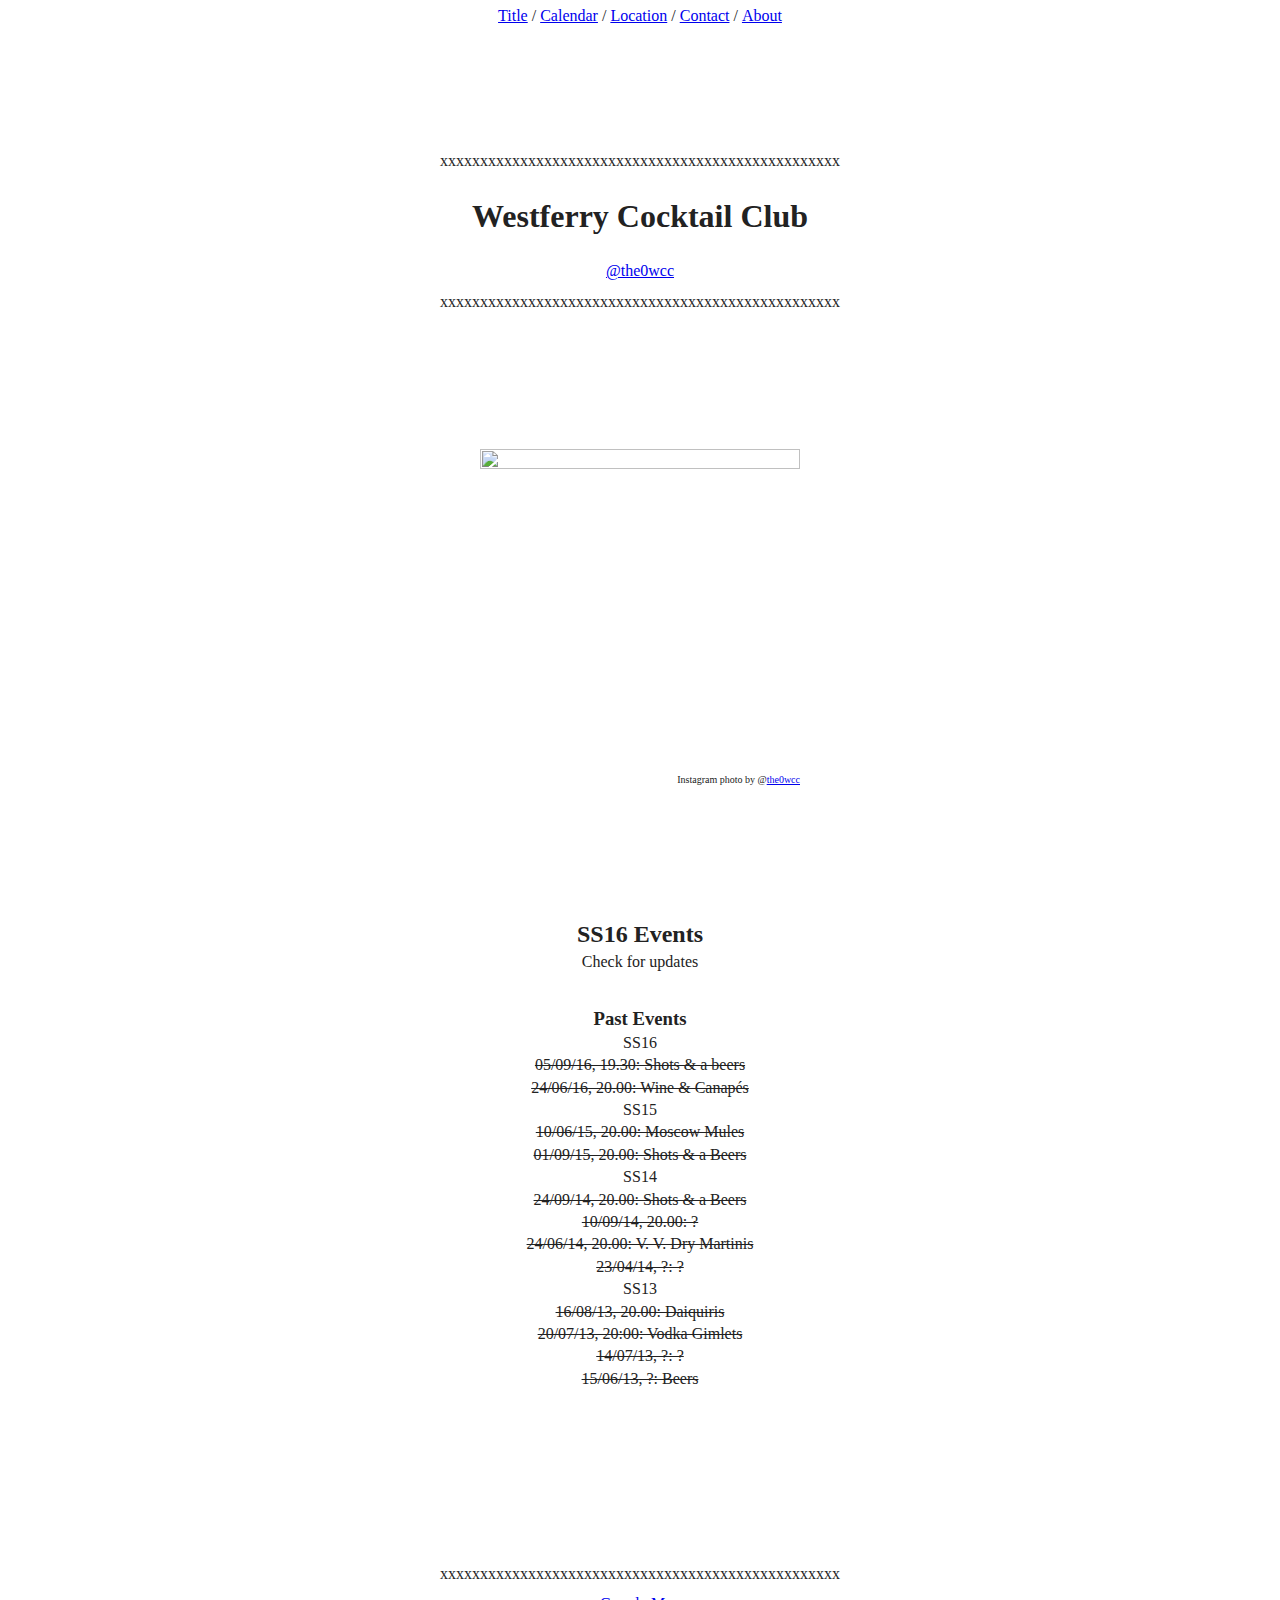
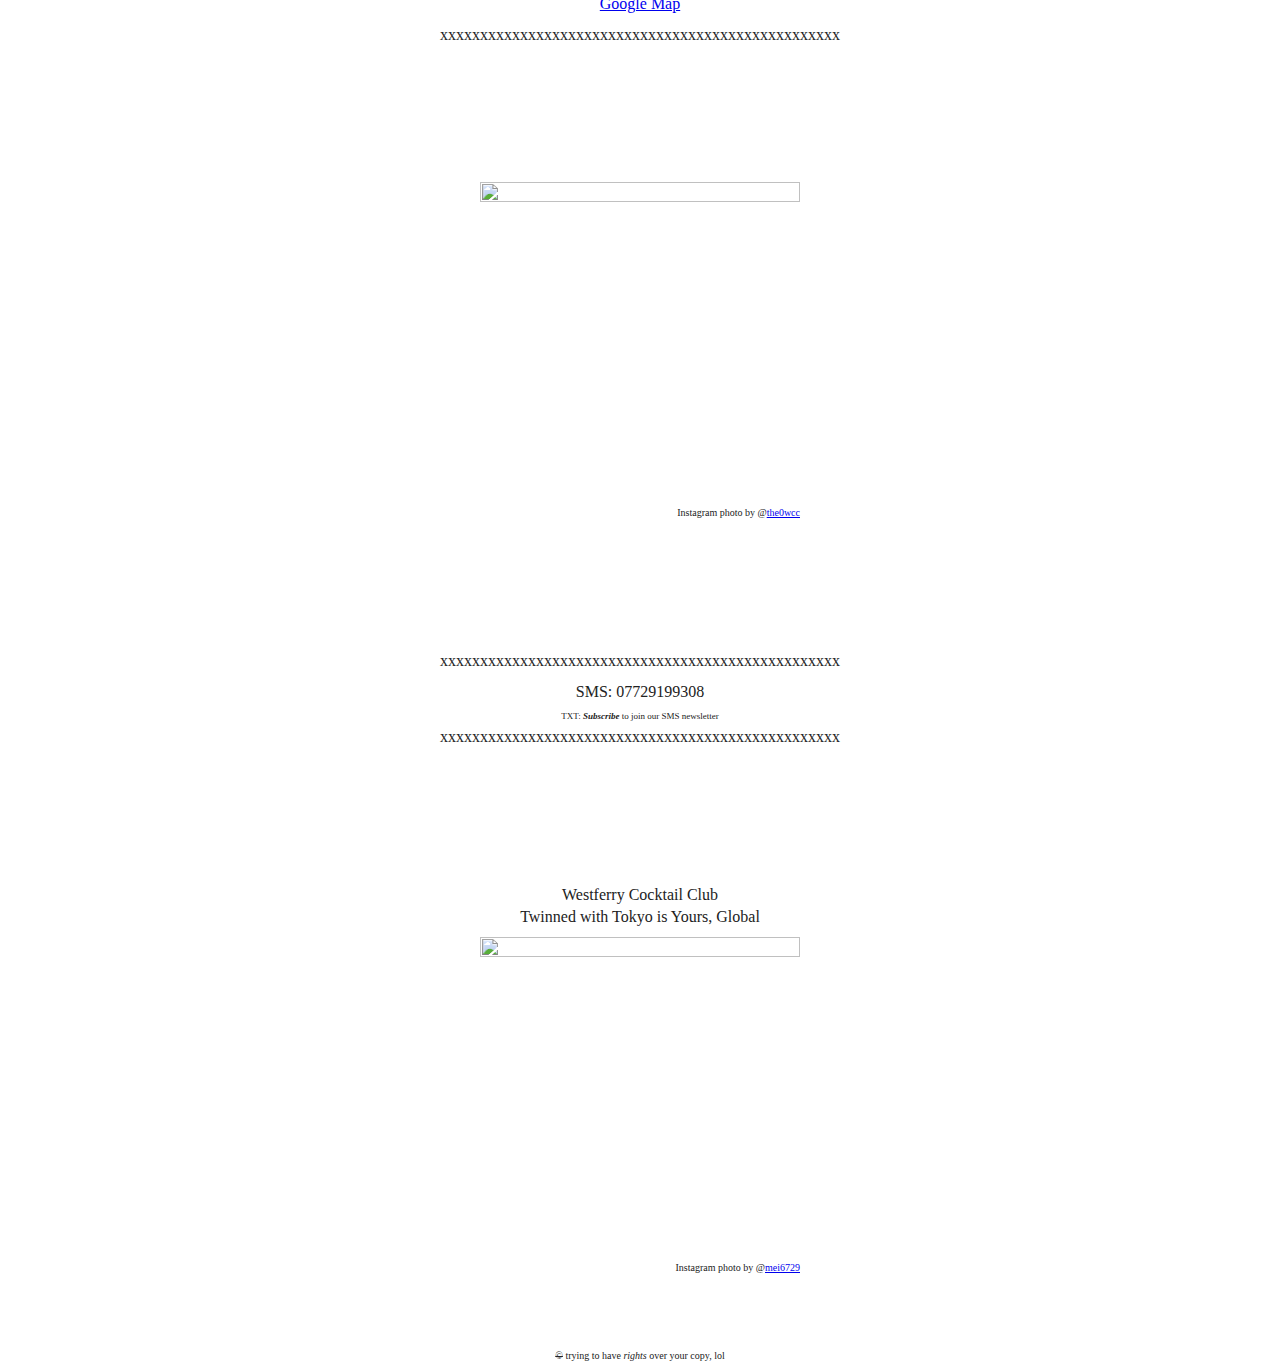
==== commit 72c32f6a: "Remove White Ferrari" ====
--- a/index.html
+++ b/index.html
@@ -52,13 +52,13 @@
 			</ul>
 		</nav>
 	</header>
-	
+
 	<main>
 		<section id="title">
 			<br/>
 			<p class="xx">xxxxxxxxxxxxxxxxxxxxxxxxxxxxxxxxx<span>xxxxxxxxxxxxxxxxx</span></p>
 			<h1>Westferry Cocktail Club</h1>
-			<img style="margin-bottom:16px;" src="img/WF.gif" />
+			<!-- <img style="margin-bottom:16px;" src="img/WF.gif" /> -->
 			<p><script>window.twttr=function(t,e,r){var n,i=t.getElementsByTagName(e)[0],w=window.twttr||{};return t.getElementById(r)?w:(n=t.createElement(e),n.id=r,n.src="https://platform.twitter.com/widgets.js",i.parentNode.insertBefore(n,i),w._e=[],w.ready=function(t){w._e.push(t)},w)}(document,"script","twitter-wjs")</script><a href="https://www.periscope.tv/the0wcc" class="periscope-on-air" data-size="large">@the0wcc</a></p>
 			<p class="xx">xxxxxxxxxxxxxxxxxxxxxxxxxxxxxxxxx<span>xxxxxxxxxxxxxxxxx</span></p>
 <!-- 			<p class="saving"><span>x</span><span>x</span><span>x</span><span>x</span><span>x</span><span>x</span><span>x</span><span>x</span><span>x</span><span>x</span><span>x</span><span>x</span><span>x</span><span>x</span><span>x</span><span>x</span><span>x</span><span>x</span></span></p> -->
@@ -77,11 +77,11 @@
 				<h2>SS16 Events</h2>
 				<ul class="future-events">
 					<li>Check for updates</li>
-				</ul>	
+				</ul>
 				<h3>Past Events</h3>
 				<ul class="past-events">
 					<li class="no-strike">SS16</li>
-					<li>05/09/16, 19.30: Shots & a beers</li>					
+					<li>05/09/16, 19.30: Shots & a beers</li>
 					<li>24/06/16, 20.00: Wine & Canapés</li>
 					<li class="no-strike">SS15</li>
 					<li >10/06/15, 20.00: Moscow Mules</li>
@@ -100,12 +100,12 @@
 		</section>
 
 		<section id="location">
-			<br/><br/>	
+			<br/><br/>
 			<p class="xx">xxxxxxxxxxxxxxxxxxxxxxxxxxxxxxxxx<span>xxxxxxxxxxxxxxxxx</span></p>
 			<p><a href="https://www.google.com/maps/d/edit?mid=zeimtYfELIno.kULjoPNGI1GY">Google Map</a></p>
 			<p class="xx">xxxxxxxxxxxxxxxxxxxxxxxxxxxxxxxxx<span>xxxxxxxxxxxxxxxxx</span></p>
 		</section>
-		
+
 		<section id="fig.2">
 			<figure class="clearfix">
 				<img class='instagram' src='https://scontent.cdninstagram.com/t51.2885-15/s640x640/sh0.08/e35/13671783_1754807224788610_1750881406_n.jpg?ig_cache_key=MTI5MzM2Nzg3NjI1Mzg1MTMyMg%3D%3D.2' width='612' height='612' />
@@ -114,7 +114,7 @@
 				</figcaption>
 			</figure>
 		</section>
-		
+
 <!--
 		<section id="fig.3">
 			<figure class="clearfix">
@@ -124,7 +124,7 @@
 				</figcaption>
 			</figure>
 -->
-			
+
 		</section>
 
 		<section id="contact">
@@ -136,7 +136,7 @@
 
 <!--
 		<section id="fig.4">
-			<figure class="clearfix"> 
+			<figure class="clearfix">
 				<img class='instagram' src='http://photos-f.ak.instagram.com/hphotos-ak-xfa1/t51.2885-15/11024150_1000652359963909_169141806_n.jpg' width='612' height='612' />
 				<figcaption>
 				Instagram photo by @<a href='http://instagram.com/the0wcc'>the0wcc</a>
@@ -147,22 +147,22 @@
 
 		<section id="about">
 			<p>
-				Westferry Cocktail Club<br/> 
+				Westferry Cocktail Club<br/>
 				Twinned with Tokyo is Yours, Global
 			</p>
 			<figure class="clearfix">
 				<img class='instagram' src='https://scontent.cdninstagram.com/t51.2885-15/s640x640/sh0.08/e35/12070674_1654868754772361_1629599923_n.jpg?ig_cache_key=MTA5MDU3ODQyNDk1NTUzNzIzOA%3D%3D.2' width='612' height='612' />
 				<figcaption>
 					Instagram photo by @<a href='https://www.instagram.com/mei6729/'>mei6729</a>
-				</figcaption>	
+				</figcaption>
 			</figure>
 		</section>
 	</main>
-	
+
 	<footer>
 		<strike>&copy;</strike> trying to have <i>rights</i> over your copy, lol
 	</footer>
-        
+
 	<script src="//ajax.googleapis.com/ajax/libs/jquery/1.11.2/jquery.min.js"></script>
         <script>window.jQuery || document.write('<script src="js/vendor/jquery-1.11.2.min.js"><\/script>')</script>
         <script src="js/plugins.js"></script>
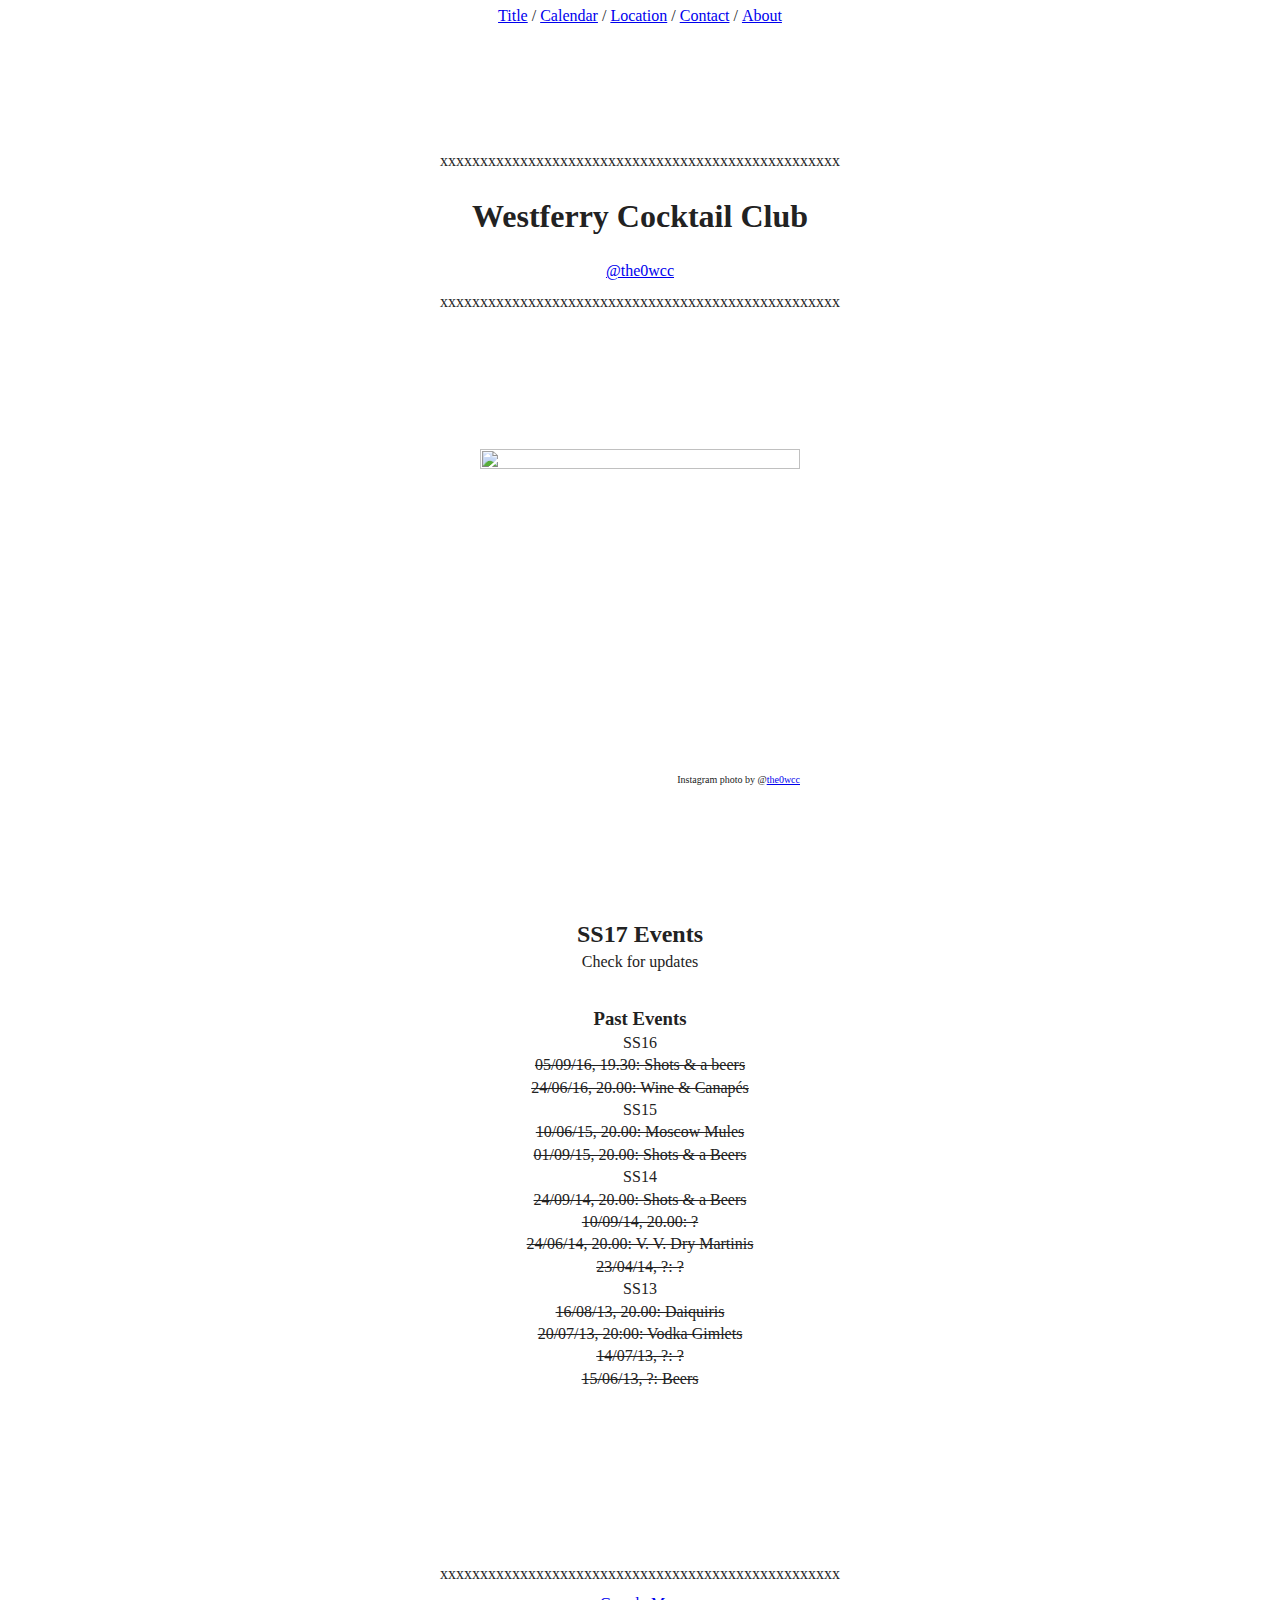
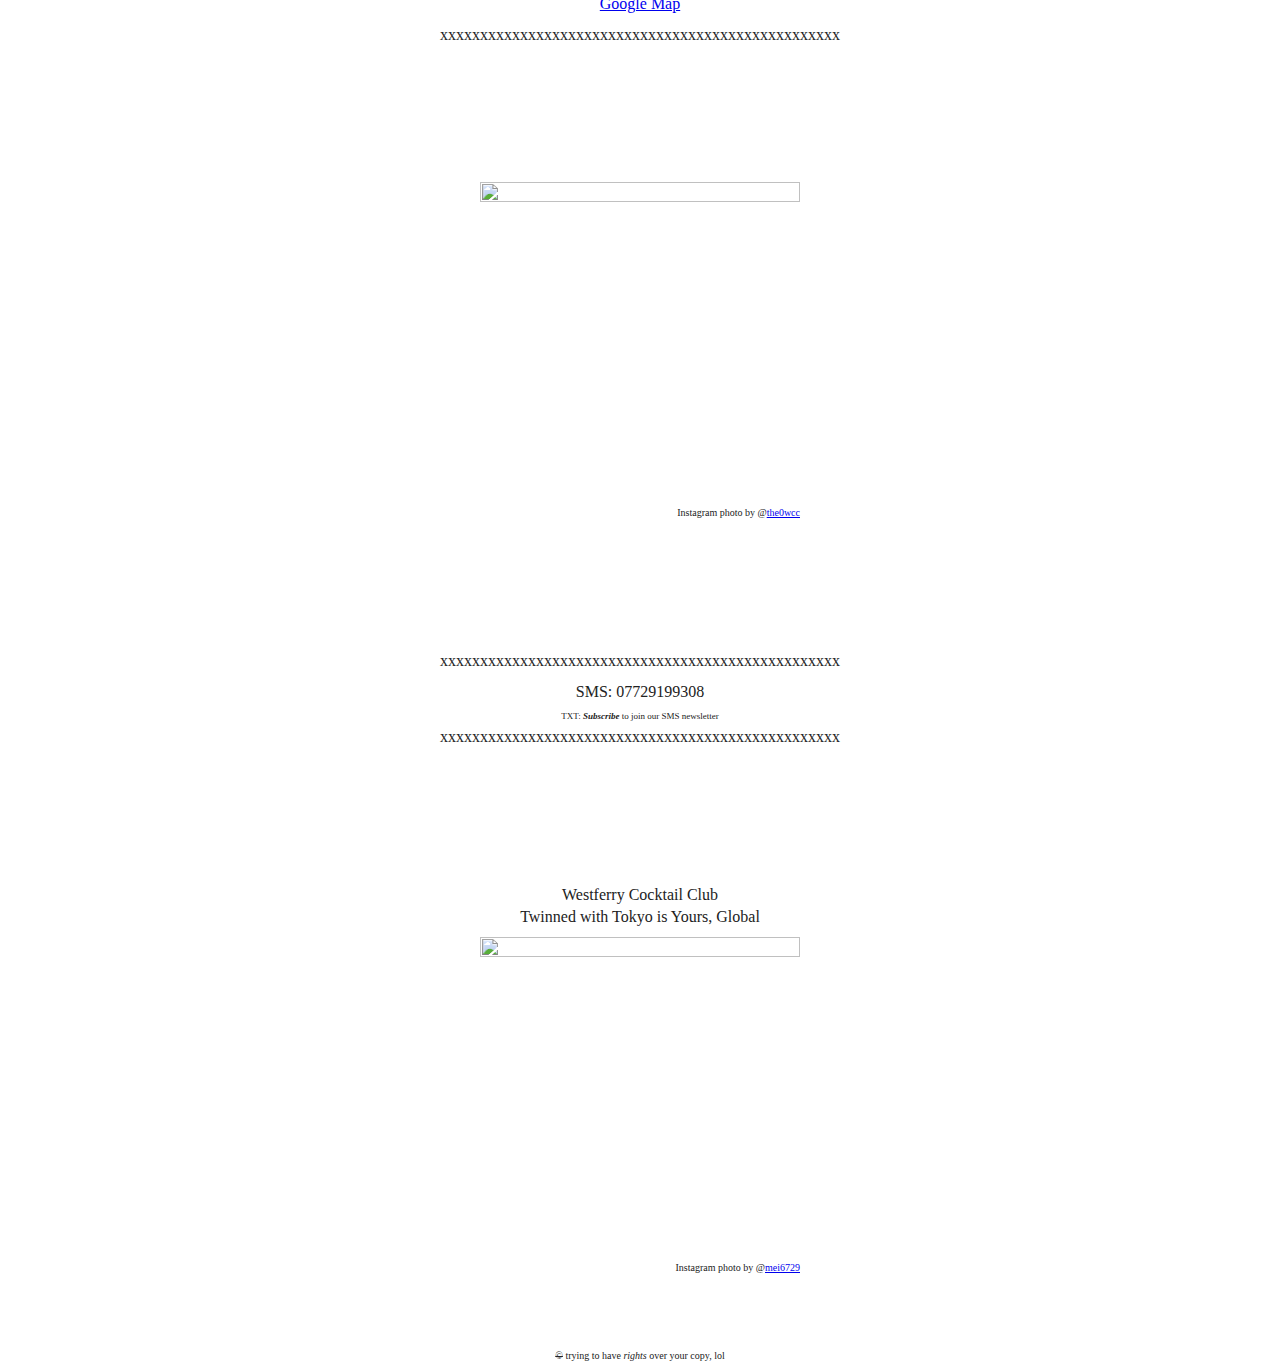
==== commit 946ed432: "Cal update" ====
--- a/index.html
+++ b/index.html
@@ -74,7 +74,7 @@
 		</section>
 
 		<section id="calendar">
-				<h2>SS16 Events</h2>
+				<h2>SS17 Events</h2>
 				<ul class="future-events">
 					<li>Check for updates</li>
 				</ul>
